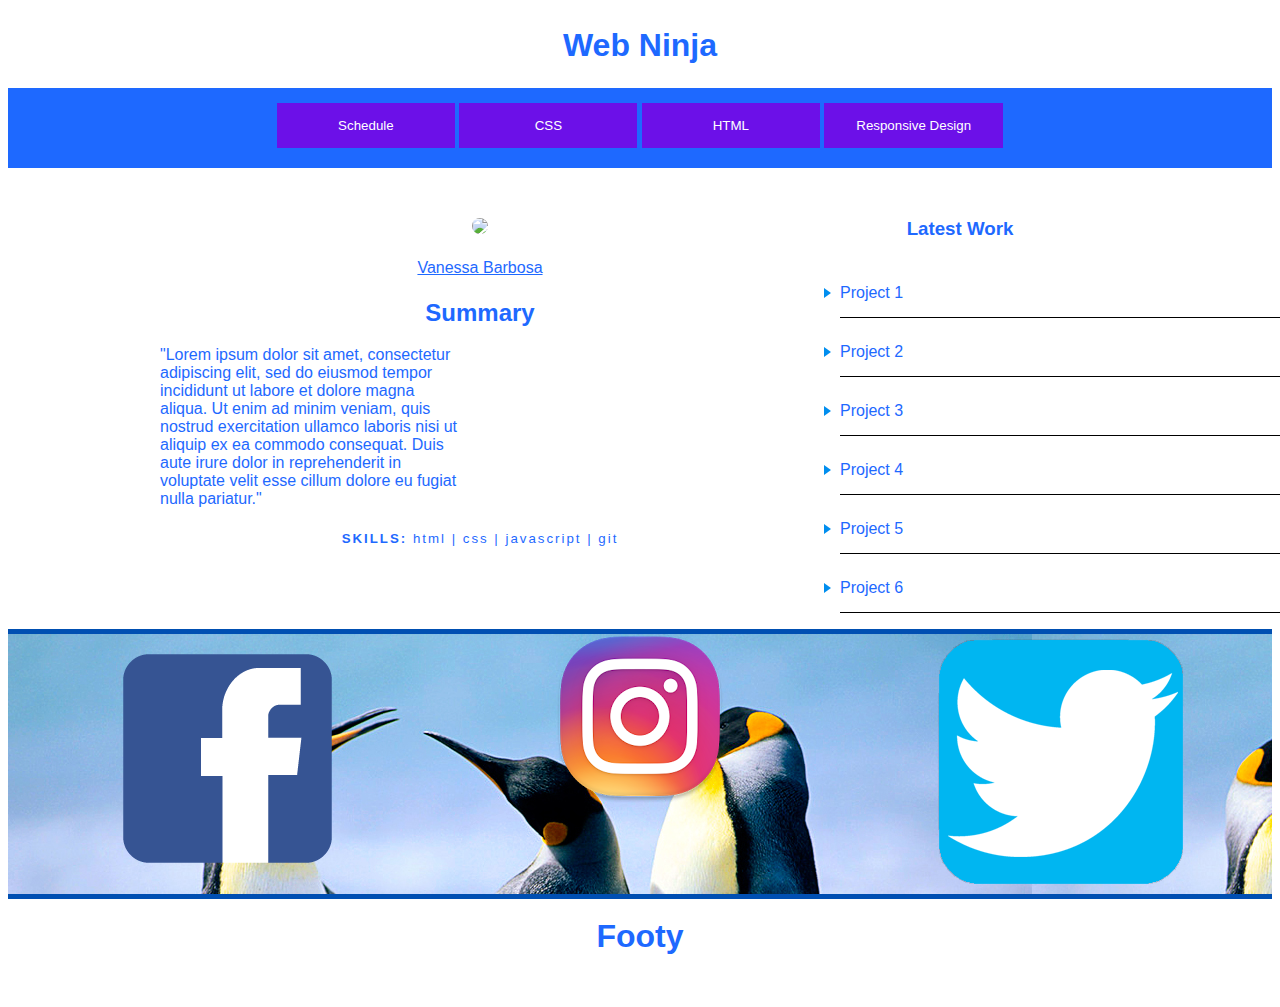
==== index.html @ 83661579 "initial commit" ====
<!DOCTYPE html>
<html>
<head>
   <meta http-equiv"Content-Type" content-"text/html"; charset-"utf-8"/> 
    <meta name="viewport" content="width=device-width", height=device-height, intial-scale=1, max-scale=1, user-acalable='no'>
    <meta http-equiv="X-UA-Compatible" content="IE-EDGE">
    
    <!--Links to css files or font files-->
    <link rel="stylesheet" type='text/css' href="css/framework.css"> 
    <link rel="stylesheet" type='text/css' href="css/style.css"> 
          <title>Boiler Plate</title>
        <script src="js/main.js"></script>
</head>
    <body>
        <div class='row'>
            <div class='col-12 border'>
                <header id="header">
        
                <h1>Web Ninja</h1>
        
        
                </header>
            
            </div>
        
        </div>
        <!--end header-->
                <div class='row'>
                    <div class='col-12 border'>
                        <nav id="nav">
                            <ul class='button wrap'>
                            <button>Schedule</button>
                            <button>CSS</button>
                            <button>HTML</button>
                            <button>Responsive Design</button>
                            </ul>

                        </nav>
            
                 </div>
        
            </div>
     <!--end menu-->       
           <div class='row max-width'>
               <div class='col-8 border'>
                    <div id="main-content-wrapper">
                        <div class="side-by-side">
                            <section class="image-content">
                            
                                <img src="http://shannoncallaghan.com/wp-content/uploads/2016/09/staff-placeholder-female.jpg">
                                <h4>
                                <a href='https://www.google.com/'>Vanessa Barbosa</a>
                                </h4>
                            </section>
                            <article>
                                <h2>Summary</h2>
                                <p>"Lorem ipsum dolor sit amet, consectetur adipiscing elit, sed do eiusmod tempor incididunt ut labore et dolore magna aliqua. Ut enim ad minim veniam, quis nostrud exercitation ullamco laboris nisi ut aliquip ex ea commodo consequat. Duis aute irure dolor in reprehenderit in voluptate velit esse cillum dolore eu fugiat nulla pariatur."</p>
                            
                            </article>
                        
                        </div>
                        <!--end side by side-->
                        <section id='skills'>
                            <h5>
                                SKILLS: <span>html | css | javascript | git</span>
                                   
                            </h5>
                            
                        </section>
                   </div>
                   </div>
               <!--end main-content-wrapper-->
                   <div class='col-4 border'>
                    <div id="aside-content-wrapper">
                        <aside id='aside-right'>
                            <h3>Latest Work</h3>
                            <ul id="latest-work">
                                <li>Project 1</li>
                                <li>Project 2</li>
                                <li>Project 3</li>
                                <li>Project 4</li>
                                <li>Project 5</li>
                                <li>Project 6</li>
                                
                            
                            </ul>
                        
                        </aside>
                   </div>
                   <!--end aside-content-wrapper-->
               </div>
                   <!--end middle-wrapper-->
        </div>


         <div id='favorite-sites' class="row">
                <div class='col-4 border'>
                        <img src='images/fbook.png'>
                    </div>
                <div class='col-4 border'>
                        <img src='images/insta.png'>
                    </div> 
                <div class='col-4 border'>
                        <img src='images/twitter2.png'> 
                    </div>
                </div>            
                     
         <div class="row">
             <div class='col-12 border'>
         <footer><h1>Footy</h1></footer>      
                        </div>
                </div>
             
        <!--end container-->
        <script src="js/main.js"></script>
               
               
       </body>        
               

</html>
---- css/framework.css ----
{
    -ms-box-sizing:border-box;
    -webkit-box-sizing:border-box;
    -moz-box-sizing:border-box;
    box-sizing:border-box;
}
/*
.border {
    border:1px solid blue !important;
}
*/
.image-content > img {
    max-width:200px;
}
.row {
    width:100%;
    display:flex;
}

.col-1 {
    width: 8.33%;
}
.col-2 {
    width: 16.667%;
}
.col-3 {
    width: 25%;
}
.col-4 {
    width: 33.333%;
}
.col-5 {
    width: 41.667%;
}
.col-6 {
    width: 50%;
}
.col-7 {
    width:58.333%;
}
.col-8 {
    width: 66.667%;
}
.col-9 {
    width: 75%;
}
.col-10 {
    width: 83.333%;
}
.col-11 {
    width: 91.667%;
}
.col-12 {
    width: 100%;
}

@media (max-width:767px) {
    .row {
        flex-wrap: wrap;
    }
    .col-1, .col-2, .col-3, .col-4, .col-5, .col-6, .col-7, .col-8, .col-9, .col-10, .col-11, .col-12 {
        flex:1;
    }
}
@media (max-width:480px) {
    .row {
        flex-wrap: nowrap;
        flex-direction: column;
    }
    .col-1, .col-2, .col-3, .col-4, .col-5, .col-6, .col-7, .col-8, .col-9, .col-10, .col-11, .col-12 {
        width:100%;
    }
}
---- css/style.css ----
/*
COLORS:
BLUE: #1E69FF
PURPLE: #6C10E8
LIGHT GREEN: #5AFF6E
HOT PINK: #FF12AA
TEAL: #10E8D7
*/


body {
   background-color: none;
    color:#1E69FF;
    font-family: 'Lato', sans-serif;
}

#header {
    background-color: none;
    min-height: 80px;
}

#header > h1 {
    margin:0;
    text-align: center;
    font-family:'Lato', sans-serif;
    position:relative;transform:translateY(50%);
}

#nav {
    background-color: #1E69FF;
    min-height: 80px;
    font-family: 'Lato', sans-serif;
    height: auto;
}
#nav > ul {
    text-align: center;
    padding: 15px 0 15px 0;
    margin: 0;
}

#nav > ul > button {
    min-width: 178px;
    color: #fff;
    background-color: #6C10E8;
    border: none;
    padding: 15px 32px;
    transition: background-color .25s;
    border-bottom: 2px solid #1E69FF;
}

#nav > ul > button:hover {
    background-color: #FF12AA
; 
}
/*
.menu {
    display:flex;
    background:aliceblue;
    justify-content: space-around;
    list-style-type: none;
    margin:0;
}
*/
/*
.menu > li {
margin: 0 15px 0 15px;
}

#middle-wrapper-width {
    display:flex;
    font-family: 'Lato', sans-serif; 
    max-width: 960px;
    margin: 0 auto;
}
#middle-wrapper {
        background-color:none;
    margin:0 auto;
}
*/
.side-by-side {
    
}

#main-content-wrapper {
    background-color:#fff;
}
#main-content-wrapper .image-content {
    text-align:center;
    margin:0 auto;
    margin-top:50px;
}

.image-content > img {
    max-width:200px;
    border-radius:50%;
}

.image-content > h4 {
    font-family: 'Lato', sans-serif;
    font-weight:300;
    color: #FF12AA;
}

.image-content > h4 > a {
    color: #1E69FF;
}

.image-content > h4 > a:hover {
    color:#FF12AA;
}

#main-content-wrapper article {
    
    
}

#main-content-wrapper article h2 {
    text-align:center;
}
#main-content-wrapper article p {
    max-width:300px;
    margin-top:0 auto;
}

#main-content-wrapper #skills {
    text-align:center;
    font-weight:300;
    letter-spacing:2px;
}
#main-content-wrapper #skills span {
    font-weight:400;
}

#aside-content-wrapper { 
    background-color:#fff;
    font-family: 'Lato', sans-serif;
    margin-top:50px;
}
#aside-right {
    margin:0 50 px 0 8px;
}
#aside-right h3 {
    text-align:center;
}
#latest-work {
    list-style-type: none;
}
#latest-work > li {
    padding-top: 15px;
    padding-bottom: 15px;
    width: 350%;
    border-bottom:1px black solid;
}
#latest-work >li:before {
    content:'';
    border-color:transparent #008eef;
    border-style: solid;
    border-width: .35em 0 .35em .45em;
    display: block;
    height:0;
    width:0;
    left: -1em;
    top:.9em;
    position:relative;
}
#favorite-sites {
    background-image: url(img/peng.jpg);
    border-top:5px #004fb2 solid;
    border-bottom:5px #004fb2 solid;
    text-align:center;
}

#favorite-sites ul {
    list-style-type: none;
    display: flex;
    justify-content: space-around;
    margin:0;
    padding: 40px;
}

footer {
    background-color: #fff;
    text-align:center;
    font-family: 'Lato', sans-serif;
    min-height:100px;
}

footer > h1 {
    margin:0;
    transform: translateY(50%);
}
.max-width {
    margin:0 auto;
    max-width: 960px;
}
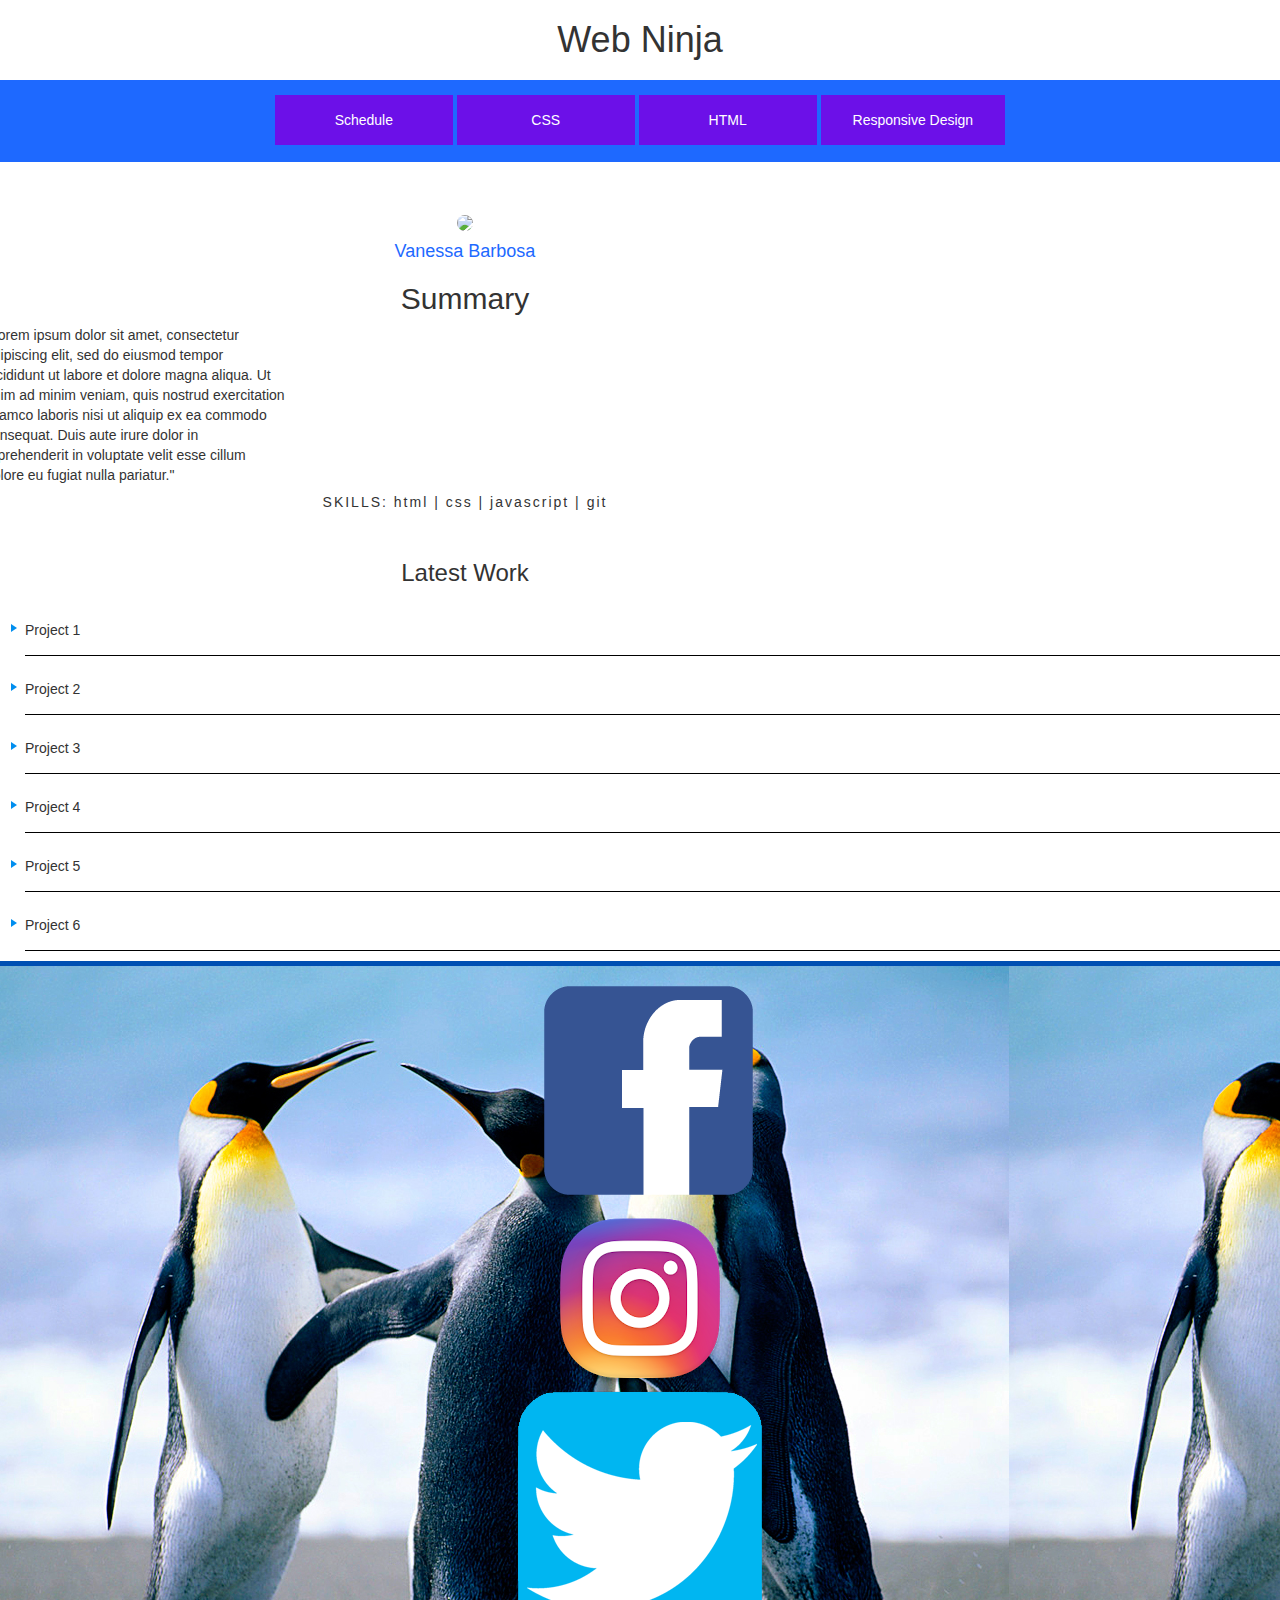
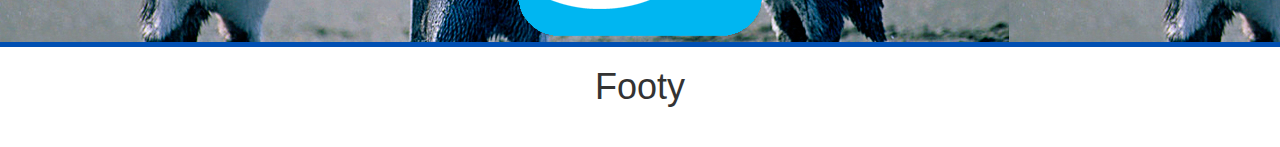
==== commit 0b2aac66: "hjhjhfd" ====
--- a/index.html
+++ b/index.html
@@ -5,9 +5,13 @@
     <meta name="viewport" content="width=device-width", height=device-height, intial-scale=1, max-scale=1, user-acalable='no'>
     <meta http-equiv="X-UA-Compatible" content="IE-EDGE">
     
-    <!--Links to css files or font files-->
-    <link rel="stylesheet" type='text/css' href="css/framework.css"> 
+    <!--Links to styles-->
+    <!--    <link rel="stylesheet" type='text/css' href="css/framework.css">    -->
+    
     <link rel="stylesheet" type='text/css' href="css/style.css"> 
+    
+    <link rel="stylesheet" type='text/css' href="css/bootstrap.min.css"> 
+    
           <title>Boiler Plate</title>
         <script src="js/main.js"></script>
 </head>
@@ -19,6 +23,12 @@
                 <h1>Web Ninja</h1>
         
         
+      <!-- 6:34 ON VIDEO 1 -->              
+                    
+                    
+                    
+                    
+                    
                 </header>
             
             </div>
--- a/css/style.css
+++ b/css/style.css
@@ -4,7 +4,7 @@
 PURPLE: #6C10E8
 LIGHT GREEN: #5AFF6E
 HOT PINK: #FF12AA
-TEAL: #10E8D7
+TEAL: #10E8D7 
 */
 
 
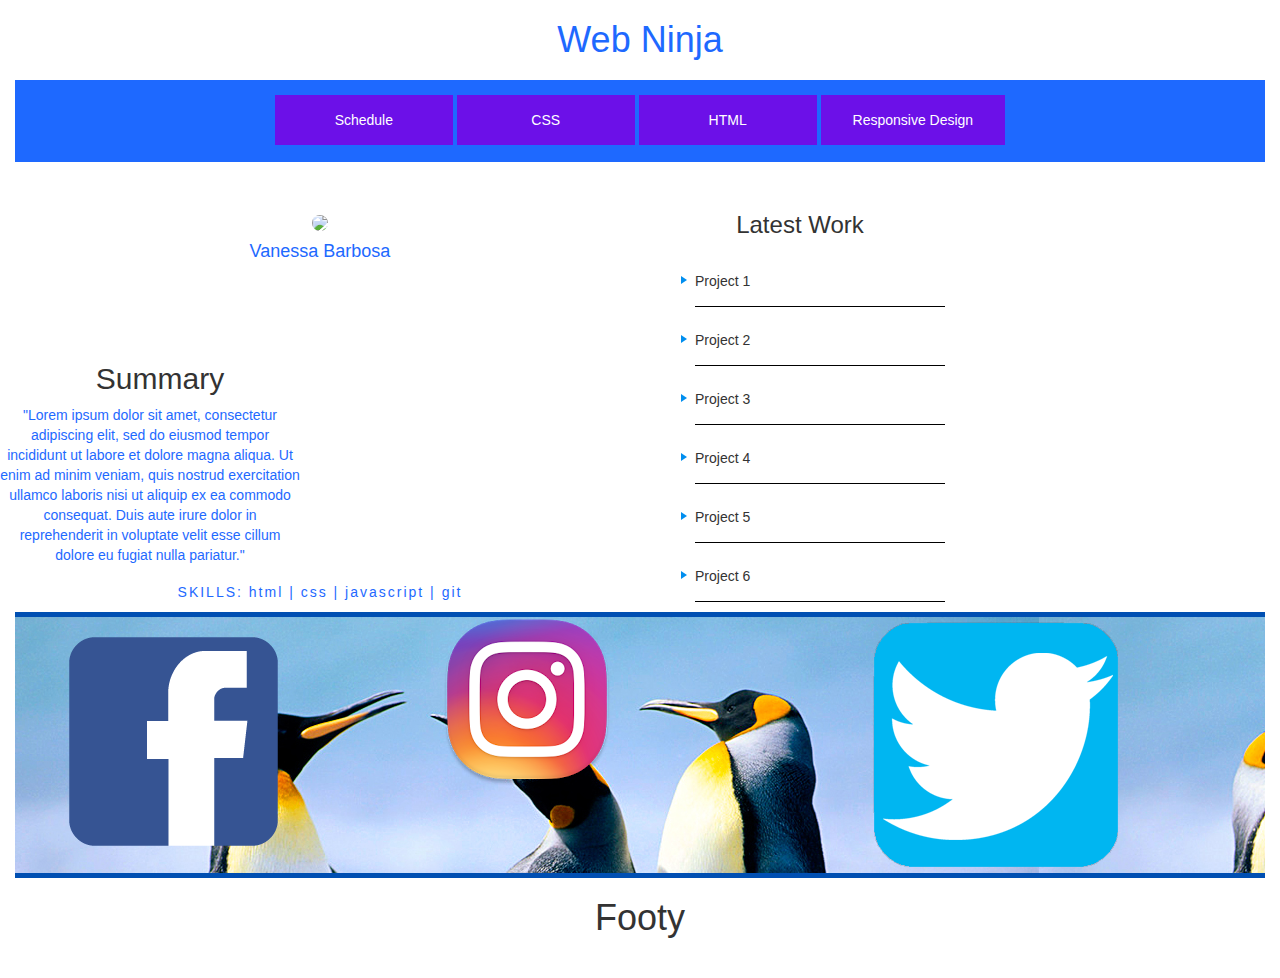
==== commit 139dc2fa: "ffggb" ====
--- a/index.html
+++ b/index.html
@@ -16,18 +16,13 @@
         <script src="js/main.js"></script>
 </head>
     <body>
+        <div class='container-fluid'>
         <div class='row'>
-            <div class='col-12 border'>
+            <div class='col-md-12 border'>
                 <header id="header">
         
                 <h1>Web Ninja</h1>
         
-        
-      <!-- 6:34 ON VIDEO 1 -->              
-                    
-                    
-                    
-                    
                     
                 </header>
             
@@ -36,7 +31,7 @@
         </div>
         <!--end header-->
                 <div class='row'>
-                    <div class='col-12 border'>
+                    <div class='col-md-12 border'>
                         <nav id="nav">
                             <ul class='button wrap'>
                             <button>Schedule</button>
@@ -49,38 +44,36 @@
             
                  </div>
         
-            </div>
-     <!--end menu-->       
+            </div>     
            <div class='row max-width'>
-               <div class='col-8 border'>
+               <div class='col-md-8 border'>
                     <div id="main-content-wrapper">
-                        <div class="side-by-side">
-                            <section class="image-content">
-                            
+                        <div class='row'>
+                       <!-- <div class="side-by-side"> -->
+                            <section class="image-content col-6">
                                 <img src="http://shannoncallaghan.com/wp-content/uploads/2016/09/staff-placeholder-female.jpg">
                                 <h4>
                                 <a href='https://www.google.com/'>Vanessa Barbosa</a>
                                 </h4>
-                            </section>
+                            
                             <article>
                                 <h2>Summary</h2>
                                 <p>"Lorem ipsum dolor sit amet, consectetur adipiscing elit, sed do eiusmod tempor incididunt ut labore et dolore magna aliqua. Ut enim ad minim veniam, quis nostrud exercitation ullamco laboris nisi ut aliquip ex ea commodo consequat. Duis aute irure dolor in reprehenderit in voluptate velit esse cillum dolore eu fugiat nulla pariatur."</p>
                             
-                            </article>
-                        
+                            <!--</article class='col-6>
+                                                
+                                </article>-->
+                                </section>
                         </div>
                         <!--end side by side-->
                         <section id='skills'>
                             <h5>
-                                SKILLS: <span>html | css | javascript | git</span>
-                                   
-                            </h5>
-                            
-                        </section>
-                   </div>
+                                SKILLS: <span>html | css | javascript | git</span></h5>
+                            </section>
+                        </div>
                    </div>
                <!--end main-content-wrapper-->
-                   <div class='col-4 border'>
+                   <div class='col-md-4 border'>
                     <div id="aside-content-wrapper">
                         <aside id='aside-right'>
                             <h3>Latest Work</h3>
@@ -103,28 +96,34 @@
         </div>
 
 
-         <div id='favorite-sites' class="row">
-                <div class='col-4 border'>
-                        <img src='images/fbook.png'>
+         <div id='favorite-sites'>
+             <div class= "row">
+                <div class='col-md-4 border'>
+                        <img class="img-responsive" src='images/fbook.png'>
                     </div>
-                <div class='col-4 border'>
-                        <img src='images/insta.png'>
+                <div class='col-md-4 border'>
+                        <img class="img-responsive" src='images/insta.png'>
                     </div> 
-                <div class='col-4 border'>
-                        <img src='images/twitter2.png'> 
+                <div class='col-md-4 border'>
+                        <img class="img-responsive" src='images/twitter2.png'> 
                     </div>
-                </div>            
+                 </div>
+            </div>            
                      
          <div class="row">
-             <div class='col-12 border'>
-         <footer><h1>Footy</h1></footer>      
-                        </div>
-                </div>
-             
+             <div class='col-md-12 border'>
+         <footer><h1>Footy</h1></footer> 
+                 
+                       
+            </div>
+       </div>
+  </div>         
         <!--end container-->
         <script src="js/main.js"></script>
-               
-               
+        <script src="js/bootstrap.min.js"></script>      
+         <script src="js/jquery.min.js"></script>      
+        
+        
        </body>        
                
 
--- a/css/style.css
+++ b/css/style.css
@@ -9,9 +9,11 @@
 
 
 body {
-   background-color: none;
+    background-color: none;
     color:#1E69FF;
-    font-family: 'Lato', sans-serif;
+}
+.set {
+/*    max-width:960px;*/
 }
 
 #header {
@@ -24,6 +26,8 @@
     text-align: center;
     font-family:'Lato', sans-serif;
     position:relative;transform:translateY(50%);
+    color: #1E69FF;
+
 }
 
 #nav {
@@ -52,16 +56,17 @@
     background-color: #FF12AA
 ; 
 }
-/*
 .menu {
     display:flex;
-    background:aliceblue;
-    justify-content: space-around;
+    background:#1E69FF;
+    justify-content: center;
     list-style-type: none;
     margin:0;
-}
-*/
-/*
+    position:relative;
+    transform: translateY(100%)
+    font-family: 'Lato', sans-serif;
+}
+
 .menu > li {
 margin: 0 15px 0 15px;
 }
@@ -73,12 +78,12 @@
     margin: 0 auto;
 }
 #middle-wrapper {
-        background-color:none;
+    background-color:none;
     margin:0 auto;
 }
-*/
+
 .side-by-side {
-    
+    display:flex;
 }
 
 #main-content-wrapper {
@@ -93,6 +98,7 @@
 .image-content > img {
     max-width:200px;
     border-radius:50%;
+    border: 4px #FFB52B;
 }
 
 .image-content > h4 {
@@ -110,8 +116,8 @@
 }
 
 #main-content-wrapper article {
-    
-    
+    width:50%;
+    margin-top:100px;
 }
 
 #main-content-wrapper article h2 {
@@ -119,13 +125,15 @@
 }
 #main-content-wrapper article p {
     max-width:300px;
-    margin-top:0 auto;
+    margin-top: 0 auto;
+    color: #1E69FF;
 }
 
 #main-content-wrapper #skills {
     text-align:center;
     font-weight:300;
     letter-spacing:2px;
+    color: #1E69FF;
 }
 #main-content-wrapper #skills span {
     font-weight:400;
@@ -146,13 +154,14 @@
     list-style-type: none;
 }
 #latest-work > li {
+    padding:15;
     padding-top: 15px;
     padding-bottom: 15px;
-    width: 350%;
+    width: 100%;
     border-bottom:1px black solid;
 }
 #latest-work >li:before {
-    content:'';
+    content:"";
     border-color:transparent #008eef;
     border-style: solid;
     border-width: .35em 0 .35em .45em;
@@ -160,7 +169,8 @@
     height:0;
     width:0;
     left: -1em;
-    top:.9em;
+    top:0.9em;
+    position:relative;
     position:relative;
 }
 #favorite-sites {
@@ -177,14 +187,12 @@
     margin:0;
     padding: 40px;
 }
-
 footer {
     background-color: #fff;
     text-align:center;
     font-family: 'Lato', sans-serif;
     min-height:100px;
 }
-
 footer > h1 {
     margin:0;
     transform: translateY(50%);
@@ -192,4 +200,9 @@
 .max-width {
     margin:0 auto;
     max-width: 960px;
+}
+
+/*Bootstrap Related*/
+.co ntainer-fluid {
+    padding:0;
 }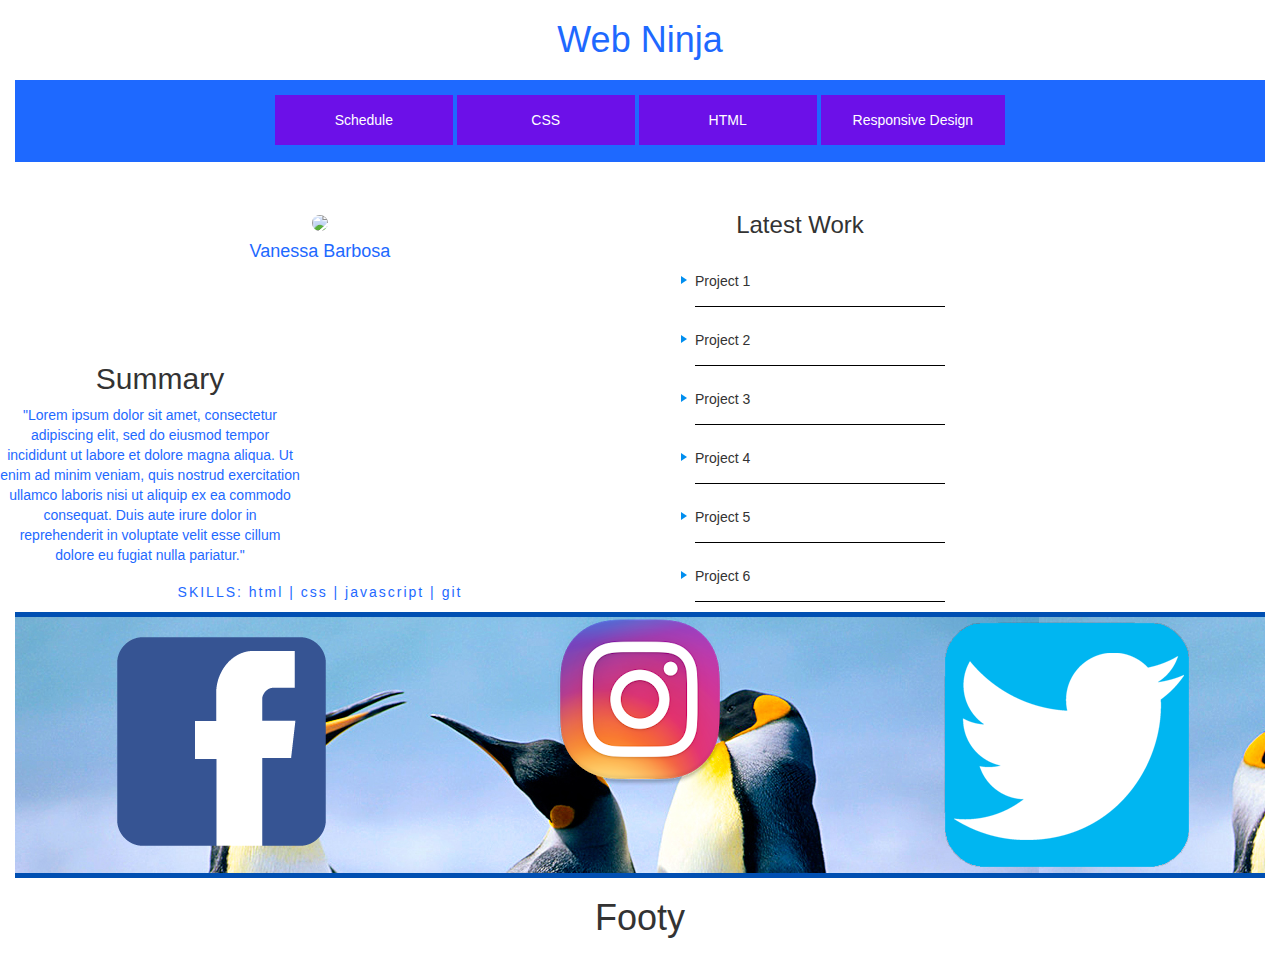
==== commit d796db1e: "hghjh" ====
--- a/index.html
+++ b/index.html
@@ -35,8 +35,8 @@
                         <nav id="nav">
                             <ul class='button wrap'>
                             <button>Schedule</button>
-                            <button>CSS</button>
-                            <button>HTML</button>
+                            <button data-toggle="modal" data-target="#css3_modal">CSS</button>
+                            <button data-toggle="modal" data-target="#html5_modal">HTML</button>
                             <button>Responsive Design</button>
                             </ul>
 
@@ -117,11 +117,54 @@
                        
             </div>
        </div>
-  </div>         
+  </div>
+<!--end container div-->
+<!-- Modal-html5 -->
+<div class="modal fade" id="html5_modal" tabindex="-1" role="dialog" aria-labelledby="myModalLabel">
+  <div class="modal-dialog" role="document">
+    <div class="modal-content">
+      <div class="modal-header">
+        <button type="button" class="close" data-dismiss="modal" aria-label="Close"><span aria-hidden="true">&times;</span></button>
+        <h4 class="modal-title" id="myModalLabel">Modal title</h4>
+      </div>
+      <div class="modal-body">
+        ...
+          <div class='image-modal'><img src="images/css3.png"</div>
+      </div>
+      <br>
+      <br>
+      <p><strong>CSS3</strong></p>
+      <div class="modal-footer">
+        <button type="button" class="btn btn-default" data-dismiss="modal">Close</button>
+        <button type="button" class="btn btn-primary">Save changes</button>
+      </div>
+    </div>
+  </div>
+</div>           
+<!-- Modal-css3 -->
+<div class="modal fade" id="css3_modal" tabindex="-1" role="dialog" aria-labelledby="myModalLabel">
+  <div class="modal-dialog" role="document">
+    <div class="modal-content">
+      <div class="modal-header">
+        <button type="button" class="close" data-dismiss="modal" aria-label="Close"><span aria-hidden="true">&times;</span></button>
+        <h4 class="modal-title" id="myModalLabel">Modal title</h4>
+      </div>
+      <div class="modal-body">
+        ...
+      </div>
+      <div class="modal-footer">
+        <button type="button" class="btn btn-default" data-dismiss="modal">Close</button>
+        <button type="button" class="btn btn-primary">Save changes</button>
+      </div>
+    </div>
+  </div>
+</div>            
         <!--end container-->
-        <script src="js/main.js"></script>
-        <script src="js/bootstrap.min.js"></script>      
-         <script src="js/jquery.min.js"></script>      
+        
+             <script src="js/jquery.min.js"></script>
+        <script src="js/bootstrap.min.js"></script> 
+            <script src="js/main.js"></script>
+              
         
         
        </body>        
--- a/css/style.css
+++ b/css/style.css
@@ -203,6 +203,9 @@
 }
 
 /*Bootstrap Related*/
-.co ntainer-fluid {
+.container-fluid {
     padding:0;
+}
+#favorite-sites > .row > .col-md-4 > img {
+    margin:0 auto;
 }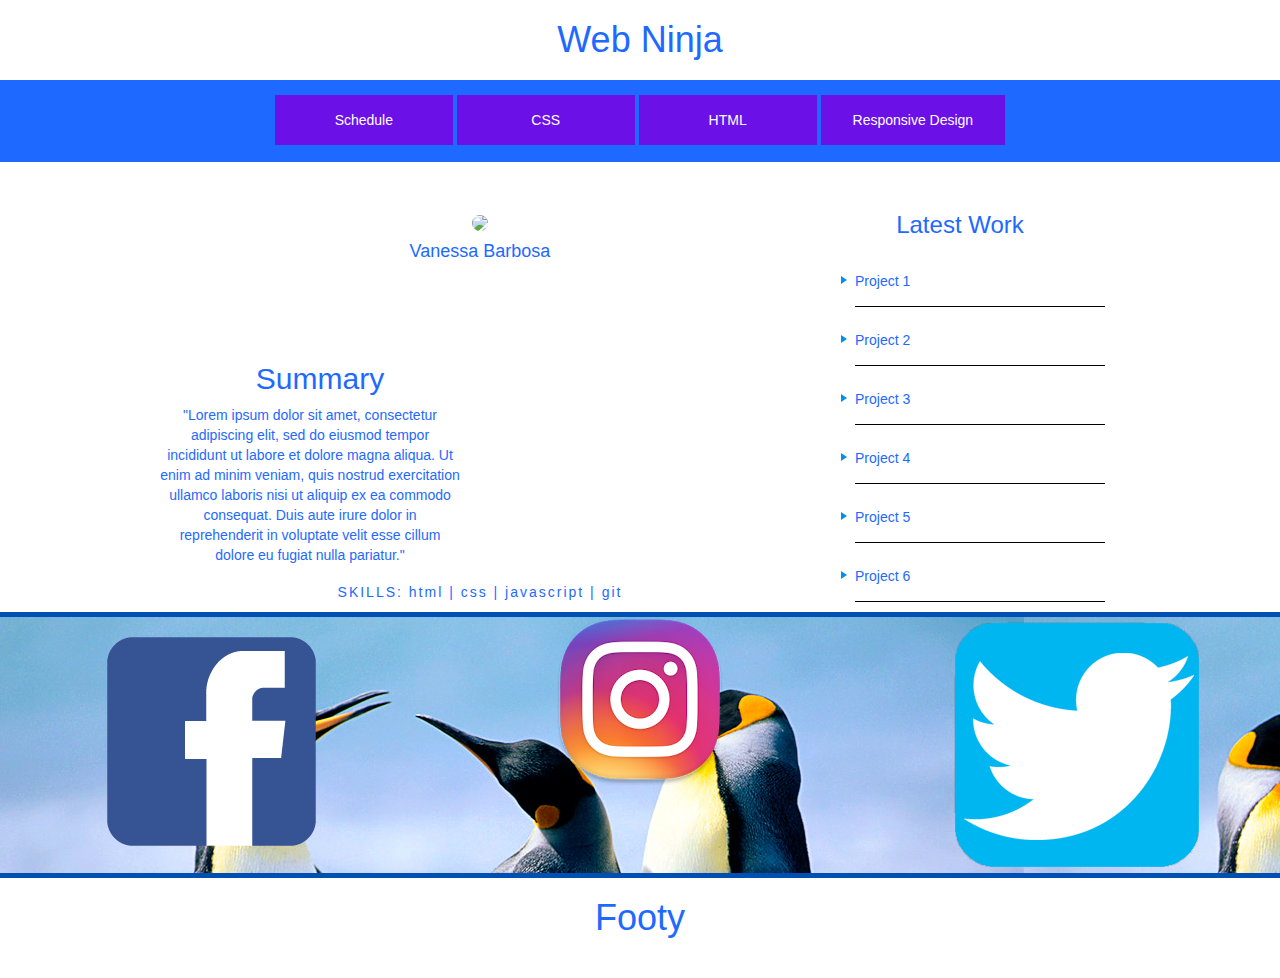
==== commit 551f7f38: "build attempt" ====
--- a/index.html
+++ b/index.html
@@ -8,9 +8,7 @@
     <!--Links to styles-->
     <!--    <link rel="stylesheet" type='text/css' href="css/framework.css">    -->
     
-    <link rel="stylesheet" type='text/css' href="css/style.css"> 
-    
-    <link rel="stylesheet" type='text/css' href="css/bootstrap.min.css"> 
+    <link rel="stylesheet" type='text/css' href="css/final.min.css"> 
     
           <title>Boiler Plate</title>
         <script src="js/main.js"></script>
@@ -128,19 +126,22 @@
         <h4 class="modal-title" id="myModalLabel">Modal title</h4>
       </div>
       <div class="modal-body">
-        ...
-          <div class='image-modal'><img src="images/css3.png"</div>
-      </div>
-      <br>
-      <br>
+        <div class='img-modal'><img src="images/html5.png"</div>
+            <br>
+            <p><strong>HTML5</strong> is the latest evolution of the standard that defines HTML. ... It is a new version of the language HTML, with new elements, attributes, and behaviors, and a larger set of technologies that allows the building of more diverse and powerful Web sites and applications.</p>
+            <br>
+            <p>Source:</p><span><a href='https://developer.mozilla.org/en-US/docs/Web/CSS/CSS3'>https://developer.mozilla.org/en-US/docs/Web/CSS/CSS3</a></span>
+                                   
       <p><strong>CSS3</strong></p>
       <div class="modal-footer">
         <button type="button" class="btn btn-default" data-dismiss="modal">Close</button>
         <button type="button" class="btn btn-primary">Save changes</button>
       </div>
-    </div>
   </div>
-</div>           
+</div> 
+</div>
+</div>
+ </div>
 <!-- Modal-css3 -->
 <div class="modal fade" id="css3_modal" tabindex="-1" role="dialog" aria-labelledby="myModalLabel">
   <div class="modal-dialog" role="document">
@@ -150,7 +151,13 @@
         <h4 class="modal-title" id="myModalLabel">Modal title</h4>
       </div>
       <div class="modal-body">
-        ...
+          <div class='img-modal'><img src="images/css3.png">
+          </div>
+          <br>
+          <br>
+          <p><strong>CSS3</strong> is the latest evelution of the Cascading Style Sheets language and aims at extending CSS2.1. It brings a lot of long-awaited novelties, like rounded corners, shadows, gradients, transitions or animations, as well as new layouts like multi-columns, flexible box or grid layouts.</p>
+          <br>
+          <p>Source:</p><span><a href='https://developer.mozilla.org/en-US/docs/Web/CSS/CSS3'>https://developer.mozilla.org/en-US/docs/Web/CSS/CSS3</a></span>
       </div>
       <div class="modal-footer">
         <button type="button" class="btn btn-default" data-dismiss="modal">Close</button>
@@ -161,11 +168,8 @@
 </div>            
         <!--end container-->
         
-             <script src="js/jquery.min.js"></script>
-        <script src="js/bootstrap.min.js"></script> 
-            <script src="js/main.js"></script>
+             <script src="js/final.min.js"></script>
               
-        
         
        </body>        
                
--- a/css/final.min.css
+++ b/css/final.min.css
@@ -0,0 +1,7 @@
+/*!
+ * Bootstrap v3.3.7 (http://getbootstrap.com)
+ * Copyright 2011-2016 Twitter, Inc.
+ * Licensed under MIT (https://github.com/twbs/bootstrap/blob/master/LICENSE)
+ *//*! normalize.css v3.0.3 | MIT License | github.com/necolas/normalize.css */html{font-family:sans-serif;-webkit-text-size-adjust:100%;-ms-text-size-adjust:100%}body{margin:0}article,aside,details,figcaption,figure,footer,header,hgroup,main,menu,nav,section,summary{display:block}audio,canvas,progress,video{display:inline-block;vertical-align:baseline}audio:not([controls]){display:none;height:0}[hidden],template{display:none}a{background-color:transparent}a:active,a:hover{outline:0}abbr[title]{border-bottom:1px dotted}b,strong{font-weight:700}dfn{font-style:italic}h1{margin:.67em 0;font-size:2em}mark{color:#000;background:#ff0}small{font-size:80%}sub,sup{position:relative;font-size:75%;line-height:0;vertical-align:baseline}sup{top:-.5em}sub{bottom:-.25em}img{border:0}svg:not(:root){overflow:hidden}figure{margin:1em 40px}hr{height:0;-webkit-box-sizing:content-box;-moz-box-sizing:content-box;box-sizing:content-box}pre{overflow:auto}code,kbd,pre,samp{font-family:monospace,monospace;font-size:1em}button,input,optgroup,select,textarea{margin:0;font:inherit;color:inherit}button{overflow:visible}button,select{text-transform:none}button,html input[type=button],input[type=reset],input[type=submit]{-webkit-appearance:button;cursor:pointer}button[disabled],html input[disabled]{cursor:default}button::-moz-focus-inner,input::-moz-focus-inner{padding:0;border:0}input{line-height:normal}input[type=checkbox],input[type=radio]{-webkit-box-sizing:border-box;-moz-box-sizing:border-box;box-sizing:border-box;padding:0}input[type=number]::-webkit-inner-spin-button,input[type=number]::-webkit-outer-spin-button{height:auto}input[type=search]{-webkit-box-sizing:content-box;-moz-box-sizing:content-box;box-sizing:content-box;-webkit-appearance:textfield}input[type=search]::-webkit-search-cancel-button,input[type=search]::-webkit-search-decoration{-webkit-appearance:none}fieldset{padding:.35em .625em .75em;margin:0 2px;border:1px solid silver}legend{padding:0;border:0}textarea{overflow:auto}optgroup{font-weight:700}table{border-spacing:0;border-collapse:collapse}td,th{padding:0}/*! Source: https://github.com/h5bp/html5-boilerplate/blob/master/src/css/main.css */@media print{*,:after,:before{color:#000!important;text-shadow:none!important;background:0 0!important;-webkit-box-shadow:none!important;box-shadow:none!important}a,a:visited{text-decoration:underline}a[href]:after{content:" (" attr(href) ")"}abbr[title]:after{content:" (" attr(title) ")"}a[href^="javascript:"]:after,a[href^="#"]:after{content:""}blockquote,pre{border:1px solid #999;page-break-inside:avoid}thead{display:table-header-group}img,tr{page-break-inside:avoid}img{max-width:100%!important}h2,h3,p{orphans:3;widows:3}h2,h3{page-break-after:avoid}.navbar{display:none}.btn>.caret,.dropup>.btn>.caret{border-top-color:#000!important}.label{border:1px solid #000}.table{border-collapse:collapse!important}.table td,.table th{background-color:#fff!important}.table-bordered td,.table-bordered th{border:1px solid #ddd!important}}@font-face{font-family:'Glyphicons Halflings';src:url(../fonts/glyphicons-halflings-regular.eot);src:url(../fonts/glyphicons-halflings-regular.eot?#iefix) format('embedded-opentype'),url(../fonts/glyphicons-halflings-regular.woff2) format('woff2'),url(../fonts/glyphicons-halflings-regular.woff) format('woff'),url(../fonts/glyphicons-halflings-regular.ttf) format('truetype'),url(../fonts/glyphicons-halflings-regular.svg#glyphicons_halflingsregular) format('svg')}.glyphicon{position:relative;top:1px;display:inline-block;font-family:'Glyphicons Halflings';font-style:normal;font-weight:400;line-height:1;-webkit-font-smoothing:antialiased;-moz-osx-font-smoothing:grayscale}.glyphicon-asterisk:before{content:"\002a"}.glyphicon-plus:before{content:"\002b"}.glyphicon-eur:before,.glyphicon-euro:before{content:"\20ac"}.glyphicon-minus:before{content:"\2212"}.glyphicon-cloud:before{content:"\2601"}.glyphicon-envelope:before{content:"\2709"}.glyphicon-pencil:before{content:"\270f"}.glyphicon-glass:before{content:"\e001"}.glyphicon-music:before{content:"\e002"}.glyphicon-search:before{content:"\e003"}.glyphicon-heart:before{content:"\e005"}.glyphicon-star:before{content:"\e006"}.glyphicon-star-empty:before{content:"\e007"}.glyphicon-user:before{content:"\e008"}.glyphicon-film:before{content:"\e009"}.glyphicon-th-large:before{content:"\e010"}.glyphicon-th:before{content:"\e011"}.glyphicon-th-list:before{content:"\e012"}.glyphicon-ok:before{content:"\e013"}.glyphicon-remove:before{content:"\e014"}.glyphicon-zoom-in:before{content:"\e015"}.glyphicon-zoom-out:before{content:"\e016"}.glyphicon-off:before{content:"\e017"}.glyphicon-signal:before{content:"\e018"}.glyphicon-cog:before{content:"\e019"}.glyphicon-trash:before{content:"\e020"}.glyphicon-home:before{content:"\e021"}.glyphicon-file:before{content:"\e022"}.glyphicon-time:before{content:"\e023"}.glyphicon-road:before{content:"\e024"}.glyphicon-download-alt:before{content:"\e025"}.glyphicon-download:before{content:"\e026"}.glyphicon-upload:before{content:"\e027"}.glyphicon-inbox:before{content:"\e028"}.glyphicon-play-circle:before{content:"\e029"}.glyphicon-repeat:before{content:"\e030"}.glyphicon-refresh:before{content:"\e031"}.glyphicon-list-alt:before{content:"\e032"}.glyphicon-lock:before{content:"\e033"}.glyphicon-flag:before{content:"\e034"}.glyphicon-headphones:before{content:"\e035"}.glyphicon-volume-off:before{content:"\e036"}.glyphicon-volume-down:before{content:"\e037"}.glyphicon-volume-up:before{content:"\e038"}.glyphicon-qrcode:before{content:"\e039"}.glyphicon-barcode:before{content:"\e040"}.glyphicon-tag:before{content:"\e041"}.glyphicon-tags:before{content:"\e042"}.glyphicon-book:before{content:"\e043"}.glyphicon-bookmark:before{content:"\e044"}.glyphicon-print:before{content:"\e045"}.glyphicon-camera:before{content:"\e046"}.glyphicon-font:before{content:"\e047"}.glyphicon-bold:before{content:"\e048"}.glyphicon-italic:before{content:"\e049"}.glyphicon-text-height:before{content:"\e050"}.glyphicon-text-width:before{content:"\e051"}.glyphicon-align-left:before{content:"\e052"}.glyphicon-align-center:before{content:"\e053"}.glyphicon-align-right:before{content:"\e054"}.glyphicon-align-justify:before{content:"\e055"}.glyphicon-list:before{content:"\e056"}.glyphicon-indent-left:before{content:"\e057"}.glyphicon-indent-right:before{content:"\e058"}.glyphicon-facetime-video:before{content:"\e059"}.glyphicon-picture:before{content:"\e060"}.glyphicon-map-marker:before{content:"\e062"}.glyphicon-adjust:before{content:"\e063"}.glyphicon-tint:before{content:"\e064"}.glyphicon-edit:before{content:"\e065"}.glyphicon-share:before{content:"\e066"}.glyphicon-check:before{content:"\e067"}.glyphicon-move:before{content:"\e068"}.glyphicon-step-backward:before{content:"\e069"}.glyphicon-fast-backward:before{content:"\e070"}.glyphicon-backward:before{content:"\e071"}.glyphicon-play:before{content:"\e072"}.glyphicon-pause:before{content:"\e073"}.glyphicon-stop:before{content:"\e074"}.glyphicon-forward:before{content:"\e075"}.glyphicon-fast-forward:before{content:"\e076"}.glyphicon-step-forward:before{content:"\e077"}.glyphicon-eject:before{content:"\e078"}.glyphicon-chevron-left:before{content:"\e079"}.glyphicon-chevron-right:before{content:"\e080"}.glyphicon-plus-sign:before{content:"\e081"}.glyphicon-minus-sign:before{content:"\e082"}.glyphicon-remove-sign:before{content:"\e083"}.glyphicon-ok-sign:before{content:"\e084"}.glyphicon-question-sign:before{content:"\e085"}.glyphicon-info-sign:before{content:"\e086"}.glyphicon-screenshot:before{content:"\e087"}.glyphicon-remove-circle:before{content:"\e088"}.glyphicon-ok-circle:before{content:"\e089"}.glyphicon-ban-circle:before{content:"\e090"}.glyphicon-arrow-left:before{content:"\e091"}.glyphicon-arrow-right:before{content:"\e092"}.glyphicon-arrow-up:before{content:"\e093"}.glyphicon-arrow-down:before{content:"\e094"}.glyphicon-share-alt:before{content:"\e095"}.glyphicon-resize-full:before{content:"\e096"}.glyphicon-resize-small:before{content:"\e097"}.glyphicon-exclamation-sign:before{content:"\e101"}.glyphicon-gift:before{content:"\e102"}.glyphicon-leaf:before{content:"\e103"}.glyphicon-fire:before{content:"\e104"}.glyphicon-eye-open:before{content:"\e105"}.glyphicon-eye-close:before{content:"\e106"}.glyphicon-warning-sign:before{content:"\e107"}.glyphicon-plane:before{content:"\e108"}.glyphicon-calendar:before{content:"\e109"}.glyphicon-random:before{content:"\e110"}.glyphicon-comment:before{content:"\e111"}.glyphicon-magnet:before{content:"\e112"}.glyphicon-chevron-up:before{content:"\e113"}.glyphicon-chevron-down:before{content:"\e114"}.glyphicon-retweet:before{content:"\e115"}.glyphicon-shopping-cart:before{content:"\e116"}.glyphicon-folder-close:before{content:"\e117"}.glyphicon-folder-open:before{content:"\e118"}.glyphicon-resize-vertical:before{content:"\e119"}.glyphicon-resize-horizontal:before{content:"\e120"}.glyphicon-hdd:before{content:"\e121"}.glyphicon-bullhorn:before{content:"\e122"}.glyphicon-bell:before{content:"\e123"}.glyphicon-certificate:before{content:"\e124"}.glyphicon-thumbs-up:before{content:"\e125"}.glyphicon-thumbs-down:before{content:"\e126"}.glyphicon-hand-right:before{content:"\e127"}.glyphicon-hand-left:before{content:"\e128"}.glyphicon-hand-up:before{content:"\e129"}.glyphicon-hand-down:before{content:"\e130"}.glyphicon-circle-arrow-right:before{content:"\e131"}.glyphicon-circle-arrow-left:before{content:"\e132"}.glyphicon-circle-arrow-up:before{content:"\e133"}.glyphicon-circle-arrow-down:before{content:"\e134"}.glyphicon-globe:before{content:"\e135"}.glyphicon-wrench:before{content:"\e136"}.glyphicon-tasks:before{content:"\e137"}.glyphicon-filter:before{content:"\e138"}.glyphicon-briefcase:before{content:"\e139"}.glyphicon-fullscreen:before{content:"\e140"}.glyphicon-dashboard:before{content:"\e141"}.glyphicon-paperclip:before{content:"\e142"}.glyphicon-heart-empty:before{content:"\e143"}.glyphicon-link:before{content:"\e144"}.glyphicon-phone:before{content:"\e145"}.glyphicon-pushpin:before{content:"\e146"}.glyphicon-usd:before{content:"\e148"}.glyphicon-gbp:before{content:"\e149"}.glyphicon-sort:before{content:"\e150"}.glyphicon-sort-by-alphabet:before{content:"\e151"}.glyphicon-sort-by-alphabet-alt:before{content:"\e152"}.glyphicon-sort-by-order:before{content:"\e153"}.glyphicon-sort-by-order-alt:before{content:"\e154"}.glyphicon-sort-by-attributes:before{content:"\e155"}.glyphicon-sort-by-attributes-alt:before{content:"\e156"}.glyphicon-unchecked:before{content:"\e157"}.glyphicon-expand:before{content:"\e158"}.glyphicon-collapse-down:before{content:"\e159"}.glyphicon-collapse-up:before{content:"\e160"}.glyphicon-log-in:before{content:"\e161"}.glyphicon-flash:before{content:"\e162"}.glyphicon-log-out:before{content:"\e163"}.glyphicon-new-window:before{content:"\e164"}.glyphicon-record:before{content:"\e165"}.glyphicon-save:before{content:"\e166"}.glyphicon-open:before{content:"\e167"}.glyphicon-saved:before{content:"\e168"}.glyphicon-import:before{content:"\e169"}.glyphicon-export:before{content:"\e170"}.glyphicon-send:before{content:"\e171"}.glyphicon-floppy-disk:before{content:"\e172"}.glyphicon-floppy-saved:before{content:"\e173"}.glyphicon-floppy-remove:before{content:"\e174"}.glyphicon-floppy-save:before{content:"\e175"}.glyphicon-floppy-open:before{content:"\e176"}.glyphicon-credit-card:before{content:"\e177"}.glyphicon-transfer:before{content:"\e178"}.glyphicon-cutlery:before{content:"\e179"}.glyphicon-header:before{content:"\e180"}.glyphicon-compressed:before{content:"\e181"}.glyphicon-earphone:before{content:"\e182"}.glyphicon-phone-alt:before{content:"\e183"}.glyphicon-tower:before{content:"\e184"}.glyphicon-stats:before{content:"\e185"}.glyphicon-sd-video:before{content:"\e186"}.glyphicon-hd-video:before{content:"\e187"}.glyphicon-subtitles:before{content:"\e188"}.glyphicon-sound-stereo:before{content:"\e189"}.glyphicon-sound-dolby:before{content:"\e190"}.glyphicon-sound-5-1:before{content:"\e191"}.glyphicon-sound-6-1:before{content:"\e192"}.glyphicon-sound-7-1:before{content:"\e193"}.glyphicon-copyright-mark:before{content:"\e194"}.glyphicon-registration-mark:before{content:"\e195"}.glyphicon-cloud-download:before{content:"\e197"}.glyphicon-cloud-upload:before{content:"\e198"}.glyphicon-tree-conifer:before{content:"\e199"}.glyphicon-tree-deciduous:before{content:"\e200"}.glyphicon-cd:before{content:"\e201"}.glyphicon-save-file:before{content:"\e202"}.glyphicon-open-file:before{content:"\e203"}.glyphicon-level-up:before{content:"\e204"}.glyphicon-copy:before{content:"\e205"}.glyphicon-paste:before{content:"\e206"}.glyphicon-alert:before{content:"\e209"}.glyphicon-equalizer:before{content:"\e210"}.glyphicon-king:before{content:"\e211"}.glyphicon-queen:before{content:"\e212"}.glyphicon-pawn:before{content:"\e213"}.glyphicon-bishop:before{content:"\e214"}.glyphicon-knight:before{content:"\e215"}.glyphicon-baby-formula:before{content:"\e216"}.glyphicon-tent:before{content:"\26fa"}.glyphicon-blackboard:before{content:"\e218"}.glyphicon-bed:before{content:"\e219"}.glyphicon-apple:before{content:"\f8ff"}.glyphicon-erase:before{content:"\e221"}.glyphicon-hourglass:before{content:"\231b"}.glyphicon-lamp:before{content:"\e223"}.glyphicon-duplicate:before{content:"\e224"}.glyphicon-piggy-bank:before{content:"\e225"}.glyphicon-scissors:before{content:"\e226"}.glyphicon-bitcoin:before{content:"\e227"}.glyphicon-btc:before{content:"\e227"}.glyphicon-xbt:before{content:"\e227"}.glyphicon-yen:before{content:"\00a5"}.glyphicon-jpy:before{content:"\00a5"}.glyphicon-ruble:before{content:"\20bd"}.glyphicon-rub:before{content:"\20bd"}.glyphicon-scale:before{content:"\e230"}.glyphicon-ice-lolly:before{content:"\e231"}.glyphicon-ice-lolly-tasted:before{content:"\e232"}.glyphicon-education:before{content:"\e233"}.glyphicon-option-horizontal:before{content:"\e234"}.glyphicon-option-vertical:before{content:"\e235"}.glyphicon-menu-hamburger:before{content:"\e236"}.glyphicon-modal-window:before{content:"\e237"}.glyphicon-oil:before{content:"\e238"}.glyphicon-grain:before{content:"\e239"}.glyphicon-sunglasses:before{content:"\e240"}.glyphicon-text-size:before{content:"\e241"}.glyphicon-text-color:before{content:"\e242"}.glyphicon-text-background:before{content:"\e243"}.glyphicon-object-align-top:before{content:"\e244"}.glyphicon-object-align-bottom:before{content:"\e245"}.glyphicon-object-align-horizontal:before{content:"\e246"}.glyphicon-object-align-left:before{content:"\e247"}.glyphicon-object-align-vertical:before{content:"\e248"}.glyphicon-object-align-right:before{content:"\e249"}.glyphicon-triangle-right:before{content:"\e250"}.glyphicon-triangle-left:before{content:"\e251"}.glyphicon-triangle-bottom:before{content:"\e252"}.glyphicon-triangle-top:before{content:"\e253"}.glyphicon-console:before{content:"\e254"}.glyphicon-superscript:before{content:"\e255"}.glyphicon-subscript:before{content:"\e256"}.glyphicon-menu-left:before{content:"\e257"}.glyphicon-menu-right:before{content:"\e258"}.glyphicon-menu-down:before{content:"\e259"}.glyphicon-menu-up:before{content:"\e260"}*{-webkit-box-sizing:border-box;-moz-box-sizing:border-box;box-sizing:border-box}:after,:before{-webkit-box-sizing:border-box;-moz-box-sizing:border-box;box-sizing:border-box}html{font-size:10px;-webkit-tap-highlight-color:rgba(0,0,0,0)}body{font-family:"Helvetica Neue",Helvetica,Arial,sans-serif;font-size:14px;line-height:1.42857143;color:#333;background-color:#fff}button,input,select,textarea{font-family:inherit;font-size:inherit;line-height:inherit}a{color:#337ab7;text-decoration:none}a:focus,a:hover{color:#23527c;text-decoration:underline}a:focus{outline:5px auto -webkit-focus-ring-color;outline-offset:-2px}figure{margin:0}img{vertical-align:middle}.carousel-inner>.item>a>img,.carousel-inner>.item>img,.img-responsive,.thumbnail a>img,.thumbnail>img{display:block;max-width:100%;height:auto}.img-rounded{border-radius:6px}.img-thumbnail{display:inline-block;max-width:100%;height:auto;padding:4px;line-height:1.42857143;background-color:#fff;border:1px solid #ddd;border-radius:4px;-webkit-transition:all .2s ease-in-out;-o-transition:all .2s ease-in-out;transition:all .2s ease-in-out}.img-circle{border-radius:50%}hr{margin-top:20px;margin-bottom:20px;border:0;border-top:1px solid #eee}.sr-only{position:absolute;width:1px;height:1px;padding:0;margin:-1px;overflow:hidden;clip:rect(0,0,0,0);border:0}.sr-only-focusable:active,.sr-only-focusable:focus{position:static;width:auto;height:auto;margin:0;overflow:visible;clip:auto}[role=button]{cursor:pointer}.h1,.h2,.h3,.h4,.h5,.h6,h1,h2,h3,h4,h5,h6{font-family:inherit;font-weight:500;line-height:1.1;color:inherit}.h1 .small,.h1 small,.h2 .small,.h2 small,.h3 .small,.h3 small,.h4 .small,.h4 small,.h5 .small,.h5 small,.h6 .small,.h6 small,h1 .small,h1 small,h2 .small,h2 small,h3 .small,h3 small,h4 .small,h4 small,h5 .small,h5 small,h6 .small,h6 small{font-weight:400;line-height:1;color:#777}.h1,.h2,.h3,h1,h2,h3{margin-top:20px;margin-bottom:10px}.h1 .small,.h1 small,.h2 .small,.h2 small,.h3 .small,.h3 small,h1 .small,h1 small,h2 .small,h2 small,h3 .small,h3 small{font-size:65%}.h4,.h5,.h6,h4,h5,h6{margin-top:10px;margin-bottom:10px}.h4 .small,.h4 small,.h5 .small,.h5 small,.h6 .small,.h6 small,h4 .small,h4 small,h5 .small,h5 small,h6 .small,h6 small{font-size:75%}.h1,h1{font-size:36px}.h2,h2{font-size:30px}.h3,h3{font-size:24px}.h4,h4{font-size:18px}.h5,h5{font-size:14px}.h6,h6{font-size:12px}p{margin:0 0 10px}.lead{margin-bottom:20px;font-size:16px;font-weight:300;line-height:1.4}@media (min-width:768px){.lead{font-size:21px}}.small,small{font-size:85%}.mark,mark{padding:.2em;background-color:#fcf8e3}.text-left{text-align:left}.text-right{text-align:right}.text-center{text-align:center}.text-justify{text-align:justify}.text-nowrap{white-space:nowrap}.text-lowercase{text-transform:lowercase}.text-uppercase{text-transform:uppercase}.text-capitalize{text-transform:capitalize}.text-muted{color:#777}.text-primary{color:#337ab7}a.text-primary:focus,a.text-primary:hover{color:#286090}.text-success{color:#3c763d}a.text-success:focus,a.text-success:hover{color:#2b542c}.text-info{color:#31708f}a.text-info:focus,a.text-info:hover{color:#245269}.text-warning{color:#8a6d3b}a.text-warning:focus,a.text-warning:hover{color:#66512c}.text-danger{color:#a94442}a.text-danger:focus,a.text-danger:hover{color:#843534}.bg-primary{color:#fff;background-color:#337ab7}a.bg-primary:focus,a.bg-primary:hover{background-color:#286090}.bg-success{background-color:#dff0d8}a.bg-success:focus,a.bg-success:hover{background-color:#c1e2b3}.bg-info{background-color:#d9edf7}a.bg-info:focus,a.bg-info:hover{background-color:#afd9ee}.bg-warning{background-color:#fcf8e3}a.bg-warning:focus,a.bg-warning:hover{background-color:#f7ecb5}.bg-danger{background-color:#f2dede}a.bg-danger:focus,a.bg-danger:hover{background-color:#e4b9b9}.page-header{padding-bottom:9px;margin:40px 0 20px;border-bottom:1px solid #eee}ol,ul{margin-top:0;margin-bottom:10px}ol ol,ol ul,ul ol,ul ul{margin-bottom:0}.list-unstyled{padding-left:0;list-style:none}.list-inline{padding-left:0;margin-left:-5px;list-style:none}.list-inline>li{display:inline-block;padding-right:5px;padding-left:5px}dl{margin-top:0;margin-bottom:20px}dd,dt{line-height:1.42857143}dt{font-weight:700}dd{margin-left:0}@media (min-width:768px){.dl-horizontal dt{float:left;width:160px;overflow:hidden;clear:left;text-align:right;text-overflow:ellipsis;white-space:nowrap}.dl-horizontal dd{margin-left:180px}}abbr[data-original-title],abbr[title]{cursor:help;border-bottom:1px dotted #777}.initialism{font-size:90%;text-transform:uppercase}blockquote{padding:10px 20px;margin:0 0 20px;font-size:17.5px;border-left:5px solid #eee}blockquote ol:last-child,blockquote p:last-child,blockquote ul:last-child{margin-bottom:0}blockquote .small,blockquote footer,blockquote small{display:block;font-size:80%;line-height:1.42857143;color:#777}blockquote .small:before,blockquote footer:before,blockquote small:before{content:'\2014 \00A0'}.blockquote-reverse,blockquote.pull-right{padding-right:15px;padding-left:0;text-align:right;border-right:5px solid #eee;border-left:0}.blockquote-reverse .small:before,.blockquote-reverse footer:before,.blockquote-reverse small:before,blockquote.pull-right .small:before,blockquote.pull-right footer:before,blockquote.pull-right small:before{content:''}.blockquote-reverse .small:after,.blockquote-reverse footer:after,.blockquote-reverse small:after,blockquote.pull-right .small:after,blockquote.pull-right footer:after,blockquote.pull-right small:after{content:'\00A0 \2014'}address{margin-bottom:20px;font-style:normal;line-height:1.42857143}code,kbd,pre,samp{font-family:Menlo,Monaco,Consolas,"Courier New",monospace}code{padding:2px 4px;font-size:90%;color:#c7254e;background-color:#f9f2f4;border-radius:4px}kbd{padding:2px 4px;font-size:90%;color:#fff;background-color:#333;border-radius:3px;-webkit-box-shadow:inset 0 -1px 0 rgba(0,0,0,.25);box-shadow:inset 0 -1px 0 rgba(0,0,0,.25)}kbd kbd{padding:0;font-size:100%;font-weight:700;-webkit-box-shadow:none;box-shadow:none}pre{display:block;padding:9.5px;margin:0 0 10px;font-size:13px;line-height:1.42857143;color:#333;word-break:break-all;word-wrap:break-word;background-color:#f5f5f5;border:1px solid #ccc;border-radius:4px}pre code{padding:0;font-size:inherit;color:inherit;white-space:pre-wrap;background-color:transparent;border-radius:0}.pre-scrollable{max-height:340px;overflow-y:scroll}.container{padding-right:15px;padding-left:15px;margin-right:auto;margin-left:auto}@media (min-width:768px){.container{width:750px}}@media (min-width:992px){.container{width:970px}}@media (min-width:1200px){.container{width:1170px}}.container-fluid{padding-right:15px;padding-left:15px;margin-right:auto;margin-left:auto}.row{margin-right:-15px;margin-left:-15px}.col-lg-1,.col-lg-10,.col-lg-11,.col-lg-12,.col-lg-2,.col-lg-3,.col-lg-4,.col-lg-5,.col-lg-6,.col-lg-7,.col-lg-8,.col-lg-9,.col-md-1,.col-md-10,.col-md-11,.col-md-12,.col-md-2,.col-md-3,.col-md-4,.col-md-5,.col-md-6,.col-md-7,.col-md-8,.col-md-9,.col-sm-1,.col-sm-10,.col-sm-11,.col-sm-12,.col-sm-2,.col-sm-3,.col-sm-4,.col-sm-5,.col-sm-6,.col-sm-7,.col-sm-8,.col-sm-9,.col-xs-1,.col-xs-10,.col-xs-11,.col-xs-12,.col-xs-2,.col-xs-3,.col-xs-4,.col-xs-5,.col-xs-6,.col-xs-7,.col-xs-8,.col-xs-9{position:relative;min-height:1px;padding-right:15px;padding-left:15px}.col-xs-1,.col-xs-10,.col-xs-11,.col-xs-12,.col-xs-2,.col-xs-3,.col-xs-4,.col-xs-5,.col-xs-6,.col-xs-7,.col-xs-8,.col-xs-9{float:left}.col-xs-12{width:100%}.col-xs-11{width:91.66666667%}.col-xs-10{width:83.33333333%}.col-xs-9{width:75%}.col-xs-8{width:66.66666667%}.col-xs-7{width:58.33333333%}.col-xs-6{width:50%}.col-xs-5{width:41.66666667%}.col-xs-4{width:33.33333333%}.col-xs-3{width:25%}.col-xs-2{width:16.66666667%}.col-xs-1{width:8.33333333%}.col-xs-pull-12{right:100%}.col-xs-pull-11{right:91.66666667%}.col-xs-pull-10{right:83.33333333%}.col-xs-pull-9{right:75%}.col-xs-pull-8{right:66.66666667%}.col-xs-pull-7{right:58.33333333%}.col-xs-pull-6{right:50%}.col-xs-pull-5{right:41.66666667%}.col-xs-pull-4{right:33.33333333%}.col-xs-pull-3{right:25%}.col-xs-pull-2{right:16.66666667%}.col-xs-pull-1{right:8.33333333%}.col-xs-pull-0{right:auto}.col-xs-push-12{left:100%}.col-xs-push-11{left:91.66666667%}.col-xs-push-10{left:83.33333333%}.col-xs-push-9{left:75%}.col-xs-push-8{left:66.66666667%}.col-xs-push-7{left:58.33333333%}.col-xs-push-6{left:50%}.col-xs-push-5{left:41.66666667%}.col-xs-push-4{left:33.33333333%}.col-xs-push-3{left:25%}.col-xs-push-2{left:16.66666667%}.col-xs-push-1{left:8.33333333%}.col-xs-push-0{left:auto}.col-xs-offset-12{margin-left:100%}.col-xs-offset-11{margin-left:91.66666667%}.col-xs-offset-10{margin-left:83.33333333%}.col-xs-offset-9{margin-left:75%}.col-xs-offset-8{margin-left:66.66666667%}.col-xs-offset-7{margin-left:58.33333333%}.col-xs-offset-6{margin-left:50%}.col-xs-offset-5{margin-left:41.66666667%}.col-xs-offset-4{margin-left:33.33333333%}.col-xs-offset-3{margin-left:25%}.col-xs-offset-2{margin-left:16.66666667%}.col-xs-offset-1{margin-left:8.33333333%}.col-xs-offset-0{margin-left:0}@media (min-width:768px){.col-sm-1,.col-sm-10,.col-sm-11,.col-sm-12,.col-sm-2,.col-sm-3,.col-sm-4,.col-sm-5,.col-sm-6,.col-sm-7,.col-sm-8,.col-sm-9{float:left}.col-sm-12{width:100%}.col-sm-11{width:91.66666667%}.col-sm-10{width:83.33333333%}.col-sm-9{width:75%}.col-sm-8{width:66.66666667%}.col-sm-7{width:58.33333333%}.col-sm-6{width:50%}.col-sm-5{width:41.66666667%}.col-sm-4{width:33.33333333%}.col-sm-3{width:25%}.col-sm-2{width:16.66666667%}.col-sm-1{width:8.33333333%}.col-sm-pull-12{right:100%}.col-sm-pull-11{right:91.66666667%}.col-sm-pull-10{right:83.33333333%}.col-sm-pull-9{right:75%}.col-sm-pull-8{right:66.66666667%}.col-sm-pull-7{right:58.33333333%}.col-sm-pull-6{right:50%}.col-sm-pull-5{right:41.66666667%}.col-sm-pull-4{right:33.33333333%}.col-sm-pull-3{right:25%}.col-sm-pull-2{right:16.66666667%}.col-sm-pull-1{right:8.33333333%}.col-sm-pull-0{right:auto}.col-sm-push-12{left:100%}.col-sm-push-11{left:91.66666667%}.col-sm-push-10{left:83.33333333%}.col-sm-push-9{left:75%}.col-sm-push-8{left:66.66666667%}.col-sm-push-7{left:58.33333333%}.col-sm-push-6{left:50%}.col-sm-push-5{left:41.66666667%}.col-sm-push-4{left:33.33333333%}.col-sm-push-3{left:25%}.col-sm-push-2{left:16.66666667%}.col-sm-push-1{left:8.33333333%}.col-sm-push-0{left:auto}.col-sm-offset-12{margin-left:100%}.col-sm-offset-11{margin-left:91.66666667%}.col-sm-offset-10{margin-left:83.33333333%}.col-sm-offset-9{margin-left:75%}.col-sm-offset-8{margin-left:66.66666667%}.col-sm-offset-7{margin-left:58.33333333%}.col-sm-offset-6{margin-left:50%}.col-sm-offset-5{margin-left:41.66666667%}.col-sm-offset-4{margin-left:33.33333333%}.col-sm-offset-3{margin-left:25%}.col-sm-offset-2{margin-left:16.66666667%}.col-sm-offset-1{margin-left:8.33333333%}.col-sm-offset-0{margin-left:0}}@media (min-width:992px){.col-md-1,.col-md-10,.col-md-11,.col-md-12,.col-md-2,.col-md-3,.col-md-4,.col-md-5,.col-md-6,.col-md-7,.col-md-8,.col-md-9{float:left}.col-md-12{width:100%}.col-md-11{width:91.66666667%}.col-md-10{width:83.33333333%}.col-md-9{width:75%}.col-md-8{width:66.66666667%}.col-md-7{width:58.33333333%}.col-md-6{width:50%}.col-md-5{width:41.66666667%}.col-md-4{width:33.33333333%}.col-md-3{width:25%}.col-md-2{width:16.66666667%}.col-md-1{width:8.33333333%}.col-md-pull-12{right:100%}.col-md-pull-11{right:91.66666667%}.col-md-pull-10{right:83.33333333%}.col-md-pull-9{right:75%}.col-md-pull-8{right:66.66666667%}.col-md-pull-7{right:58.33333333%}.col-md-pull-6{right:50%}.col-md-pull-5{right:41.66666667%}.col-md-pull-4{right:33.33333333%}.col-md-pull-3{right:25%}.col-md-pull-2{right:16.66666667%}.col-md-pull-1{right:8.33333333%}.col-md-pull-0{right:auto}.col-md-push-12{left:100%}.col-md-push-11{left:91.66666667%}.col-md-push-10{left:83.33333333%}.col-md-push-9{left:75%}.col-md-push-8{left:66.66666667%}.col-md-push-7{left:58.33333333%}.col-md-push-6{left:50%}.col-md-push-5{left:41.66666667%}.col-md-push-4{left:33.33333333%}.col-md-push-3{left:25%}.col-md-push-2{left:16.66666667%}.col-md-push-1{left:8.33333333%}.col-md-push-0{left:auto}.col-md-offset-12{margin-left:100%}.col-md-offset-11{margin-left:91.66666667%}.col-md-offset-10{margin-left:83.33333333%}.col-md-offset-9{margin-left:75%}.col-md-offset-8{margin-left:66.66666667%}.col-md-offset-7{margin-left:58.33333333%}.col-md-offset-6{margin-left:50%}.col-md-offset-5{margin-left:41.66666667%}.col-md-offset-4{margin-left:33.33333333%}.col-md-offset-3{margin-left:25%}.col-md-offset-2{margin-left:16.66666667%}.col-md-offset-1{margin-left:8.33333333%}.col-md-offset-0{margin-left:0}}@media (min-width:1200px){.col-lg-1,.col-lg-10,.col-lg-11,.col-lg-12,.col-lg-2,.col-lg-3,.col-lg-4,.col-lg-5,.col-lg-6,.col-lg-7,.col-lg-8,.col-lg-9{float:left}.col-lg-12{width:100%}.col-lg-11{width:91.66666667%}.col-lg-10{width:83.33333333%}.col-lg-9{width:75%}.col-lg-8{width:66.66666667%}.col-lg-7{width:58.33333333%}.col-lg-6{width:50%}.col-lg-5{width:41.66666667%}.col-lg-4{width:33.33333333%}.col-lg-3{width:25%}.col-lg-2{width:16.66666667%}.col-lg-1{width:8.33333333%}.col-lg-pull-12{right:100%}.col-lg-pull-11{right:91.66666667%}.col-lg-pull-10{right:83.33333333%}.col-lg-pull-9{right:75%}.col-lg-pull-8{right:66.66666667%}.col-lg-pull-7{right:58.33333333%}.col-lg-pull-6{right:50%}.col-lg-pull-5{right:41.66666667%}.col-lg-pull-4{right:33.33333333%}.col-lg-pull-3{right:25%}.col-lg-pull-2{right:16.66666667%}.col-lg-pull-1{right:8.33333333%}.col-lg-pull-0{right:auto}.col-lg-push-12{left:100%}.col-lg-push-11{left:91.66666667%}.col-lg-push-10{left:83.33333333%}.col-lg-push-9{left:75%}.col-lg-push-8{left:66.66666667%}.col-lg-push-7{left:58.33333333%}.col-lg-push-6{left:50%}.col-lg-push-5{left:41.66666667%}.col-lg-push-4{left:33.33333333%}.col-lg-push-3{left:25%}.col-lg-push-2{left:16.66666667%}.col-lg-push-1{left:8.33333333%}.col-lg-push-0{left:auto}.col-lg-offset-12{margin-left:100%}.col-lg-offset-11{margin-left:91.66666667%}.col-lg-offset-10{margin-left:83.33333333%}.col-lg-offset-9{margin-left:75%}.col-lg-offset-8{margin-left:66.66666667%}.col-lg-offset-7{margin-left:58.33333333%}.col-lg-offset-6{margin-left:50%}.col-lg-offset-5{margin-left:41.66666667%}.col-lg-offset-4{margin-left:33.33333333%}.col-lg-offset-3{margin-left:25%}.col-lg-offset-2{margin-left:16.66666667%}.col-lg-offset-1{margin-left:8.33333333%}.col-lg-offset-0{margin-left:0}}table{background-color:transparent}caption{padding-top:8px;padding-bottom:8px;color:#777;text-align:left}th{text-align:left}.table{width:100%;max-width:100%;margin-bottom:20px}.table>tbody>tr>td,.table>tbody>tr>th,.table>tfoot>tr>td,.table>tfoot>tr>th,.table>thead>tr>td,.table>thead>tr>th{padding:8px;line-height:1.42857143;vertical-align:top;border-top:1px solid #ddd}.table>thead>tr>th{vertical-align:bottom;border-bottom:2px solid #ddd}.table>caption+thead>tr:first-child>td,.table>caption+thead>tr:first-child>th,.table>colgroup+thead>tr:first-child>td,.table>colgroup+thead>tr:first-child>th,.table>thead:first-child>tr:first-child>td,.table>thead:first-child>tr:first-child>th{border-top:0}.table>tbody+tbody{border-top:2px solid #ddd}.table .table{background-color:#fff}.table-condensed>tbody>tr>td,.table-condensed>tbody>tr>th,.table-condensed>tfoot>tr>td,.table-condensed>tfoot>tr>th,.table-condensed>thead>tr>td,.table-condensed>thead>tr>th{padding:5px}.table-bordered{border:1px solid #ddd}.table-bordered>tbody>tr>td,.table-bordered>tbody>tr>th,.table-bordered>tfoot>tr>td,.table-bordered>tfoot>tr>th,.table-bordered>thead>tr>td,.table-bordered>thead>tr>th{border:1px solid #ddd}.table-bordered>thead>tr>td,.table-bordered>thead>tr>th{border-bottom-width:2px}.table-striped>tbody>tr:nth-of-type(odd){background-color:#f9f9f9}.table-hover>tbody>tr:hover{background-color:#f5f5f5}table col[class*=col-]{position:static;display:table-column;float:none}table td[class*=col-],table th[class*=col-]{position:static;display:table-cell;float:none}.table>tbody>tr.active>td,.table>tbody>tr.active>th,.table>tbody>tr>td.active,.table>tbody>tr>th.active,.table>tfoot>tr.active>td,.table>tfoot>tr.active>th,.table>tfoot>tr>td.active,.table>tfoot>tr>th.active,.table>thead>tr.active>td,.table>thead>tr.active>th,.table>thead>tr>td.active,.table>thead>tr>th.active{background-color:#f5f5f5}.table-hover>tbody>tr.active:hover>td,.table-hover>tbody>tr.active:hover>th,.table-hover>tbody>tr:hover>.active,.table-hover>tbody>tr>td.active:hover,.table-hover>tbody>tr>th.active:hover{background-color:#e8e8e8}.table>tbody>tr.success>td,.table>tbody>tr.success>th,.table>tbody>tr>td.success,.table>tbody>tr>th.success,.table>tfoot>tr.success>td,.table>tfoot>tr.success>th,.table>tfoot>tr>td.success,.table>tfoot>tr>th.success,.table>thead>tr.success>td,.table>thead>tr.success>th,.table>thead>tr>td.success,.table>thead>tr>th.success{background-color:#dff0d8}.table-hover>tbody>tr.success:hover>td,.table-hover>tbody>tr.success:hover>th,.table-hover>tbody>tr:hover>.success,.table-hover>tbody>tr>td.success:hover,.table-hover>tbody>tr>th.success:hover{background-color:#d0e9c6}.table>tbody>tr.info>td,.table>tbody>tr.info>th,.table>tbody>tr>td.info,.table>tbody>tr>th.info,.table>tfoot>tr.info>td,.table>tfoot>tr.info>th,.table>tfoot>tr>td.info,.table>tfoot>tr>th.info,.table>thead>tr.info>td,.table>thead>tr.info>th,.table>thead>tr>td.info,.table>thead>tr>th.info{background-color:#d9edf7}.table-hover>tbody>tr.info:hover>td,.table-hover>tbody>tr.info:hover>th,.table-hover>tbody>tr:hover>.info,.table-hover>tbody>tr>td.info:hover,.table-hover>tbody>tr>th.info:hover{background-color:#c4e3f3}.table>tbody>tr.warning>td,.table>tbody>tr.warning>th,.table>tbody>tr>td.warning,.table>tbody>tr>th.warning,.table>tfoot>tr.warning>td,.table>tfoot>tr.warning>th,.table>tfoot>tr>td.warning,.table>tfoot>tr>th.warning,.table>thead>tr.warning>td,.table>thead>tr.warning>th,.table>thead>tr>td.warning,.table>thead>tr>th.warning{background-color:#fcf8e3}.table-hover>tbody>tr.warning:hover>td,.table-hover>tbody>tr.warning:hover>th,.table-hover>tbody>tr:hover>.warning,.table-hover>tbody>tr>td.warning:hover,.table-hover>tbody>tr>th.warning:hover{background-color:#faf2cc}.table>tbody>tr.danger>td,.table>tbody>tr.danger>th,.table>tbody>tr>td.danger,.table>tbody>tr>th.danger,.table>tfoot>tr.danger>td,.table>tfoot>tr.danger>th,.table>tfoot>tr>td.danger,.table>tfoot>tr>th.danger,.table>thead>tr.danger>td,.table>thead>tr.danger>th,.table>thead>tr>td.danger,.table>thead>tr>th.danger{background-color:#f2dede}.table-hover>tbody>tr.danger:hover>td,.table-hover>tbody>tr.danger:hover>th,.table-hover>tbody>tr:hover>.danger,.table-hover>tbody>tr>td.danger:hover,.table-hover>tbody>tr>th.danger:hover{background-color:#ebcccc}.table-responsive{min-height:.01%;overflow-x:auto}@media screen and (max-width:767px){.table-responsive{width:100%;margin-bottom:15px;overflow-y:hidden;-ms-overflow-style:-ms-autohiding-scrollbar;border:1px solid #ddd}.table-responsive>.table{margin-bottom:0}.table-responsive>.table>tbody>tr>td,.table-responsive>.table>tbody>tr>th,.table-responsive>.table>tfoot>tr>td,.table-responsive>.table>tfoot>tr>th,.table-responsive>.table>thead>tr>td,.table-responsive>.table>thead>tr>th{white-space:nowrap}.table-responsive>.table-bordered{border:0}.table-responsive>.table-bordered>tbody>tr>td:first-child,.table-responsive>.table-bordered>tbody>tr>th:first-child,.table-responsive>.table-bordered>tfoot>tr>td:first-child,.table-responsive>.table-bordered>tfoot>tr>th:first-child,.table-responsive>.table-bordered>thead>tr>td:first-child,.table-responsive>.table-bordered>thead>tr>th:first-child{border-left:0}.table-responsive>.table-bordered>tbody>tr>td:last-child,.table-responsive>.table-bordered>tbody>tr>th:last-child,.table-responsive>.table-bordered>tfoot>tr>td:last-child,.table-responsive>.table-bordered>tfoot>tr>th:last-child,.table-responsive>.table-bordered>thead>tr>td:last-child,.table-responsive>.table-bordered>thead>tr>th:last-child{border-right:0}.table-responsive>.table-bordered>tbody>tr:last-child>td,.table-responsive>.table-bordered>tbody>tr:last-child>th,.table-responsive>.table-bordered>tfoot>tr:last-child>td,.table-responsive>.table-bordered>tfoot>tr:last-child>th{border-bottom:0}}fieldset{min-width:0;padding:0;margin:0;border:0}legend{display:block;width:100%;padding:0;margin-bottom:20px;font-size:21px;line-height:inherit;color:#333;border:0;border-bottom:1px solid #e5e5e5}label{display:inline-block;max-width:100%;margin-bottom:5px;font-weight:700}input[type=search]{-webkit-box-sizing:border-box;-moz-box-sizing:border-box;box-sizing:border-box}input[type=checkbox],input[type=radio]{margin:4px 0 0;margin-top:1px\9;line-height:normal}input[type=file]{display:block}input[type=range]{display:block;width:100%}select[multiple],select[size]{height:auto}input[type=file]:focus,input[type=checkbox]:focus,input[type=radio]:focus{outline:5px auto -webkit-focus-ring-color;outline-offset:-2px}output{display:block;padding-top:7px;font-size:14px;line-height:1.42857143;color:#555}.form-control{display:block;width:100%;height:34px;padding:6px 12px;font-size:14px;line-height:1.42857143;color:#555;background-color:#fff;background-image:none;border:1px solid #ccc;border-radius:4px;-webkit-box-shadow:inset 0 1px 1px rgba(0,0,0,.075);box-shadow:inset 0 1px 1px rgba(0,0,0,.075);-webkit-transition:border-color ease-in-out .15s,-webkit-box-shadow ease-in-out .15s;-o-transition:border-color ease-in-out .15s,box-shadow ease-in-out .15s;transition:border-color ease-in-out .15s,box-shadow ease-in-out .15s}.form-control:focus{border-color:#66afe9;outline:0;-webkit-box-shadow:inset 0 1px 1px rgba(0,0,0,.075),0 0 8px rgba(102,175,233,.6);box-shadow:inset 0 1px 1px rgba(0,0,0,.075),0 0 8px rgba(102,175,233,.6)}.form-control::-moz-placeholder{color:#999;opacity:1}.form-control:-ms-input-placeholder{color:#999}.form-control::-webkit-input-placeholder{color:#999}.form-control::-ms-expand{background-color:transparent;border:0}.form-control[disabled],.form-control[readonly],fieldset[disabled] .form-control{background-color:#eee;opacity:1}.form-control[disabled],fieldset[disabled] .form-control{cursor:not-allowed}textarea.form-control{height:auto}input[type=search]{-webkit-appearance:none}@media screen and (-webkit-min-device-pixel-ratio:0){input[type=date].form-control,input[type=time].form-control,input[type=datetime-local].form-control,input[type=month].form-control{line-height:34px}.input-group-sm input[type=date],.input-group-sm input[type=time],.input-group-sm input[type=datetime-local],.input-group-sm input[type=month],input[type=date].input-sm,input[type=time].input-sm,input[type=datetime-local].input-sm,input[type=month].input-sm{line-height:30px}.input-group-lg input[type=date],.input-group-lg input[type=time],.input-group-lg input[type=datetime-local],.input-group-lg input[type=month],input[type=date].input-lg,input[type=time].input-lg,input[type=datetime-local].input-lg,input[type=month].input-lg{line-height:46px}}.form-group{margin-bottom:15px}.checkbox,.radio{position:relative;display:block;margin-top:10px;margin-bottom:10px}.checkbox label,.radio label{min-height:20px;padding-left:20px;margin-bottom:0;font-weight:400;cursor:pointer}.checkbox input[type=checkbox],.checkbox-inline input[type=checkbox],.radio input[type=radio],.radio-inline input[type=radio]{position:absolute;margin-top:4px\9;margin-left:-20px}.checkbox+.checkbox,.radio+.radio{margin-top:-5px}.checkbox-inline,.radio-inline{position:relative;display:inline-block;padding-left:20px;margin-bottom:0;font-weight:400;vertical-align:middle;cursor:pointer}.checkbox-inline+.checkbox-inline,.radio-inline+.radio-inline{margin-top:0;margin-left:10px}fieldset[disabled] input[type=checkbox],fieldset[disabled] input[type=radio],input[type=checkbox].disabled,input[type=checkbox][disabled],input[type=radio].disabled,input[type=radio][disabled]{cursor:not-allowed}.checkbox-inline.disabled,.radio-inline.disabled,fieldset[disabled] .checkbox-inline,fieldset[disabled] .radio-inline{cursor:not-allowed}.checkbox.disabled label,.radio.disabled label,fieldset[disabled] .checkbox label,fieldset[disabled] .radio label{cursor:not-allowed}.form-control-static{min-height:34px;padding-top:7px;padding-bottom:7px;margin-bottom:0}.form-control-static.input-lg,.form-control-static.input-sm{padding-right:0;padding-left:0}.input-sm{height:30px;padding:5px 10px;font-size:12px;line-height:1.5;border-radius:3px}select.input-sm{height:30px;line-height:30px}select[multiple].input-sm,textarea.input-sm{height:auto}.form-group-sm .form-control{height:30px;padding:5px 10px;font-size:12px;line-height:1.5;border-radius:3px}.form-group-sm select.form-control{height:30px;line-height:30px}.form-group-sm select[multiple].form-control,.form-group-sm textarea.form-control{height:auto}.form-group-sm .form-control-static{height:30px;min-height:32px;padding:6px 10px;font-size:12px;line-height:1.5}.input-lg{height:46px;padding:10px 16px;font-size:18px;line-height:1.3333333;border-radius:6px}select.input-lg{height:46px;line-height:46px}select[multiple].input-lg,textarea.input-lg{height:auto}.form-group-lg .form-control{height:46px;padding:10px 16px;font-size:18px;line-height:1.3333333;border-radius:6px}.form-group-lg select.form-control{height:46px;line-height:46px}.form-group-lg select[multiple].form-control,.form-group-lg textarea.form-control{height:auto}.form-group-lg .form-control-static{height:46px;min-height:38px;padding:11px 16px;font-size:18px;line-height:1.3333333}.has-feedback{position:relative}.has-feedback .form-control{padding-right:42.5px}.form-control-feedback{position:absolute;top:0;right:0;z-index:2;display:block;width:34px;height:34px;line-height:34px;text-align:center;pointer-events:none}.form-group-lg .form-control+.form-control-feedback,.input-group-lg+.form-control-feedback,.input-lg+.form-control-feedback{width:46px;height:46px;line-height:46px}.form-group-sm .form-control+.form-control-feedback,.input-group-sm+.form-control-feedback,.input-sm+.form-control-feedback{width:30px;height:30px;line-height:30px}.has-success .checkbox,.has-success .checkbox-inline,.has-success .control-label,.has-success .help-block,.has-success .radio,.has-success .radio-inline,.has-success.checkbox label,.has-success.checkbox-inline label,.has-success.radio label,.has-success.radio-inline label{color:#3c763d}.has-success .form-control{border-color:#3c763d;-webkit-box-shadow:inset 0 1px 1px rgba(0,0,0,.075);box-shadow:inset 0 1px 1px rgba(0,0,0,.075)}.has-success .form-control:focus{border-color:#2b542c;-webkit-box-shadow:inset 0 1px 1px rgba(0,0,0,.075),0 0 6px #67b168;box-shadow:inset 0 1px 1px rgba(0,0,0,.075),0 0 6px #67b168}.has-success .input-group-addon{color:#3c763d;background-color:#dff0d8;border-color:#3c763d}.has-success .form-control-feedback{color:#3c763d}.has-warning .checkbox,.has-warning .checkbox-inline,.has-warning .control-label,.has-warning .help-block,.has-warning .radio,.has-warning .radio-inline,.has-warning.checkbox label,.has-warning.checkbox-inline label,.has-warning.radio label,.has-warning.radio-inline label{color:#8a6d3b}.has-warning .form-control{border-color:#8a6d3b;-webkit-box-shadow:inset 0 1px 1px rgba(0,0,0,.075);box-shadow:inset 0 1px 1px rgba(0,0,0,.075)}.has-warning .form-control:focus{border-color:#66512c;-webkit-box-shadow:inset 0 1px 1px rgba(0,0,0,.075),0 0 6px #c0a16b;box-shadow:inset 0 1px 1px rgba(0,0,0,.075),0 0 6px #c0a16b}.has-warning .input-group-addon{color:#8a6d3b;background-color:#fcf8e3;border-color:#8a6d3b}.has-warning .form-control-feedback{color:#8a6d3b}.has-error .checkbox,.has-error .checkbox-inline,.has-error .control-label,.has-error .help-block,.has-error .radio,.has-error .radio-inline,.has-error.checkbox label,.has-error.checkbox-inline label,.has-error.radio label,.has-error.radio-inline label{color:#a94442}.has-error .form-control{border-color:#a94442;-webkit-box-shadow:inset 0 1px 1px rgba(0,0,0,.075);box-shadow:inset 0 1px 1px rgba(0,0,0,.075)}.has-error .form-control:focus{border-color:#843534;-webkit-box-shadow:inset 0 1px 1px rgba(0,0,0,.075),0 0 6px #ce8483;box-shadow:inset 0 1px 1px rgba(0,0,0,.075),0 0 6px #ce8483}.has-error .input-group-addon{color:#a94442;background-color:#f2dede;border-color:#a94442}.has-error .form-control-feedback{color:#a94442}.has-feedback label~.form-control-feedback{top:25px}.has-feedback label.sr-only~.form-control-feedback{top:0}.help-block{display:block;margin-top:5px;margin-bottom:10px;color:#737373}@media (min-width:768px){.form-inline .form-group{display:inline-block;margin-bottom:0;vertical-align:middle}.form-inline .form-control{display:inline-block;width:auto;vertical-align:middle}.form-inline .form-control-static{display:inline-block}.form-inline .input-group{display:inline-table;vertical-align:middle}.form-inline .input-group .form-control,.form-inline .input-group .input-group-addon,.form-inline .input-group .input-group-btn{width:auto}.form-inline .input-group>.form-control{width:100%}.form-inline .control-label{margin-bottom:0;vertical-align:middle}.form-inline .checkbox,.form-inline .radio{display:inline-block;margin-top:0;margin-bottom:0;vertical-align:middle}.form-inline .checkbox label,.form-inline .radio label{padding-left:0}.form-inline .checkbox input[type=checkbox],.form-inline .radio input[type=radio]{position:relative;margin-left:0}.form-inline .has-feedback .form-control-feedback{top:0}}.form-horizontal .checkbox,.form-horizontal .checkbox-inline,.form-horizontal .radio,.form-horizontal .radio-inline{padding-top:7px;margin-top:0;margin-bottom:0}.form-horizontal .checkbox,.form-horizontal .radio{min-height:27px}.form-horizontal .form-group{margin-right:-15px;margin-left:-15px}@media (min-width:768px){.form-horizontal .control-label{padding-top:7px;margin-bottom:0;text-align:right}}.form-horizontal .has-feedback .form-control-feedback{right:15px}@media (min-width:768px){.form-horizontal .form-group-lg .control-label{padding-top:11px;font-size:18px}}@media (min-width:768px){.form-horizontal .form-group-sm .control-label{padding-top:6px;font-size:12px}}.btn{display:inline-block;padding:6px 12px;margin-bottom:0;font-size:14px;font-weight:400;line-height:1.42857143;text-align:center;white-space:nowrap;vertical-align:middle;-ms-touch-action:manipulation;touch-action:manipulation;cursor:pointer;-webkit-user-select:none;-moz-user-select:none;-ms-user-select:none;user-select:none;background-image:none;border:1px solid transparent;border-radius:4px}.btn.active.focus,.btn.active:focus,.btn.focus,.btn:active.focus,.btn:active:focus,.btn:focus{outline:5px auto -webkit-focus-ring-color;outline-offset:-2px}.btn.focus,.btn:focus,.btn:hover{color:#333;text-decoration:none}.btn.active,.btn:active{background-image:none;outline:0;-webkit-box-shadow:inset 0 3px 5px rgba(0,0,0,.125);box-shadow:inset 0 3px 5px rgba(0,0,0,.125)}.btn.disabled,.btn[disabled],fieldset[disabled] .btn{cursor:not-allowed;filter:alpha(opacity=65);-webkit-box-shadow:none;box-shadow:none;opacity:.65}a.btn.disabled,fieldset[disabled] a.btn{pointer-events:none}.btn-default{color:#333;background-color:#fff;border-color:#ccc}.btn-default.focus,.btn-default:focus{color:#333;background-color:#e6e6e6;border-color:#8c8c8c}.btn-default:hover{color:#333;background-color:#e6e6e6;border-color:#adadad}.btn-default.active,.btn-default:active,.open>.dropdown-toggle.btn-default{color:#333;background-color:#e6e6e6;border-color:#adadad}.btn-default.active.focus,.btn-default.active:focus,.btn-default.active:hover,.btn-default:active.focus,.btn-default:active:focus,.btn-default:active:hover,.open>.dropdown-toggle.btn-default.focus,.open>.dropdown-toggle.btn-default:focus,.open>.dropdown-toggle.btn-default:hover{color:#333;background-color:#d4d4d4;border-color:#8c8c8c}.btn-default.active,.btn-default:active,.open>.dropdown-toggle.btn-default{background-image:none}.btn-default.disabled.focus,.btn-default.disabled:focus,.btn-default.disabled:hover,.btn-default[disabled].focus,.btn-default[disabled]:focus,.btn-default[disabled]:hover,fieldset[disabled] .btn-default.focus,fieldset[disabled] .btn-default:focus,fieldset[disabled] .btn-default:hover{background-color:#fff;border-color:#ccc}.btn-default .badge{color:#fff;background-color:#333}.btn-primary{color:#fff;background-color:#337ab7;border-color:#2e6da4}.btn-primary.focus,.btn-primary:focus{color:#fff;background-color:#286090;border-color:#122b40}.btn-primary:hover{color:#fff;background-color:#286090;border-color:#204d74}.btn-primary.active,.btn-primary:active,.open>.dropdown-toggle.btn-primary{color:#fff;background-color:#286090;border-color:#204d74}.btn-primary.active.focus,.btn-primary.active:focus,.btn-primary.active:hover,.btn-primary:active.focus,.btn-primary:active:focus,.btn-primary:active:hover,.open>.dropdown-toggle.btn-primary.focus,.open>.dropdown-toggle.btn-primary:focus,.open>.dropdown-toggle.btn-primary:hover{color:#fff;background-color:#204d74;border-color:#122b40}.btn-primary.active,.btn-primary:active,.open>.dropdown-toggle.btn-primary{background-image:none}.btn-primary.disabled.focus,.btn-primary.disabled:focus,.btn-primary.disabled:hover,.btn-primary[disabled].focus,.btn-primary[disabled]:focus,.btn-primary[disabled]:hover,fieldset[disabled] .btn-primary.focus,fieldset[disabled] .btn-primary:focus,fieldset[disabled] .btn-primary:hover{background-color:#337ab7;border-color:#2e6da4}.btn-primary .badge{color:#337ab7;background-color:#fff}.btn-success{color:#fff;background-color:#5cb85c;border-color:#4cae4c}.btn-success.focus,.btn-success:focus{color:#fff;background-color:#449d44;border-color:#255625}.btn-success:hover{color:#fff;background-color:#449d44;border-color:#398439}.btn-success.active,.btn-success:active,.open>.dropdown-toggle.btn-success{color:#fff;background-color:#449d44;border-color:#398439}.btn-success.active.focus,.btn-success.active:focus,.btn-success.active:hover,.btn-success:active.focus,.btn-success:active:focus,.btn-success:active:hover,.open>.dropdown-toggle.btn-success.focus,.open>.dropdown-toggle.btn-success:focus,.open>.dropdown-toggle.btn-success:hover{color:#fff;background-color:#398439;border-color:#255625}.btn-success.active,.btn-success:active,.open>.dropdown-toggle.btn-success{background-image:none}.btn-success.disabled.focus,.btn-success.disabled:focus,.btn-success.disabled:hover,.btn-success[disabled].focus,.btn-success[disabled]:focus,.btn-success[disabled]:hover,fieldset[disabled] .btn-success.focus,fieldset[disabled] .btn-success:focus,fieldset[disabled] .btn-success:hover{background-color:#5cb85c;border-color:#4cae4c}.btn-success .badge{color:#5cb85c;background-color:#fff}.btn-info{color:#fff;background-color:#5bc0de;border-color:#46b8da}.btn-info.focus,.btn-info:focus{color:#fff;background-color:#31b0d5;border-color:#1b6d85}.btn-info:hover{color:#fff;background-color:#31b0d5;border-color:#269abc}.btn-info.active,.btn-info:active,.open>.dropdown-toggle.btn-info{color:#fff;background-color:#31b0d5;border-color:#269abc}.btn-info.active.focus,.btn-info.active:focus,.btn-info.active:hover,.btn-info:active.focus,.btn-info:active:focus,.btn-info:active:hover,.open>.dropdown-toggle.btn-info.focus,.open>.dropdown-toggle.btn-info:focus,.open>.dropdown-toggle.btn-info:hover{color:#fff;background-color:#269abc;border-color:#1b6d85}.btn-info.active,.btn-info:active,.open>.dropdown-toggle.btn-info{background-image:none}.btn-info.disabled.focus,.btn-info.disabled:focus,.btn-info.disabled:hover,.btn-info[disabled].focus,.btn-info[disabled]:focus,.btn-info[disabled]:hover,fieldset[disabled] .btn-info.focus,fieldset[disabled] .btn-info:focus,fieldset[disabled] .btn-info:hover{background-color:#5bc0de;border-color:#46b8da}.btn-info .badge{color:#5bc0de;background-color:#fff}.btn-warning{color:#fff;background-color:#f0ad4e;border-color:#eea236}.btn-warning.focus,.btn-warning:focus{color:#fff;background-color:#ec971f;border-color:#985f0d}.btn-warning:hover{color:#fff;background-color:#ec971f;border-color:#d58512}.btn-warning.active,.btn-warning:active,.open>.dropdown-toggle.btn-warning{color:#fff;background-color:#ec971f;border-color:#d58512}.btn-warning.active.focus,.btn-warning.active:focus,.btn-warning.active:hover,.btn-warning:active.focus,.btn-warning:active:focus,.btn-warning:active:hover,.open>.dropdown-toggle.btn-warning.focus,.open>.dropdown-toggle.btn-warning:focus,.open>.dropdown-toggle.btn-warning:hover{color:#fff;background-color:#d58512;border-color:#985f0d}.btn-warning.active,.btn-warning:active,.open>.dropdown-toggle.btn-warning{background-image:none}.btn-warning.disabled.focus,.btn-warning.disabled:focus,.btn-warning.disabled:hover,.btn-warning[disabled].focus,.btn-warning[disabled]:focus,.btn-warning[disabled]:hover,fieldset[disabled] .btn-warning.focus,fieldset[disabled] .btn-warning:focus,fieldset[disabled] .btn-warning:hover{background-color:#f0ad4e;border-color:#eea236}.btn-warning .badge{color:#f0ad4e;background-color:#fff}.btn-danger{color:#fff;background-color:#d9534f;border-color:#d43f3a}.btn-danger.focus,.btn-danger:focus{color:#fff;background-color:#c9302c;border-color:#761c19}.btn-danger:hover{color:#fff;background-color:#c9302c;border-color:#ac2925}.btn-danger.active,.btn-danger:active,.open>.dropdown-toggle.btn-danger{color:#fff;background-color:#c9302c;border-color:#ac2925}.btn-danger.active.focus,.btn-danger.active:focus,.btn-danger.active:hover,.btn-danger:active.focus,.btn-danger:active:focus,.btn-danger:active:hover,.open>.dropdown-toggle.btn-danger.focus,.open>.dropdown-toggle.btn-danger:focus,.open>.dropdown-toggle.btn-danger:hover{color:#fff;background-color:#ac2925;border-color:#761c19}.btn-danger.active,.btn-danger:active,.open>.dropdown-toggle.btn-danger{background-image:none}.btn-danger.disabled.focus,.btn-danger.disabled:focus,.btn-danger.disabled:hover,.btn-danger[disabled].focus,.btn-danger[disabled]:focus,.btn-danger[disabled]:hover,fieldset[disabled] .btn-danger.focus,fieldset[disabled] .btn-danger:focus,fieldset[disabled] .btn-danger:hover{background-color:#d9534f;border-color:#d43f3a}.btn-danger .badge{color:#d9534f;background-color:#fff}.btn-link{font-weight:400;color:#337ab7;border-radius:0}.btn-link,.btn-link.active,.btn-link:active,.btn-link[disabled],fieldset[disabled] .btn-link{background-color:transparent;-webkit-box-shadow:none;box-shadow:none}.btn-link,.btn-link:active,.btn-link:focus,.btn-link:hover{border-color:transparent}.btn-link:focus,.btn-link:hover{color:#23527c;text-decoration:underline;background-color:transparent}.btn-link[disabled]:focus,.btn-link[disabled]:hover,fieldset[disabled] .btn-link:focus,fieldset[disabled] .btn-link:hover{color:#777;text-decoration:none}.btn-group-lg>.btn,.btn-lg{padding:10px 16px;font-size:18px;line-height:1.3333333;border-radius:6px}.btn-group-sm>.btn,.btn-sm{padding:5px 10px;font-size:12px;line-height:1.5;border-radius:3px}.btn-group-xs>.btn,.btn-xs{padding:1px 5px;font-size:12px;line-height:1.5;border-radius:3px}.btn-block{display:block;width:100%}.btn-block+.btn-block{margin-top:5px}input[type=button].btn-block,input[type=reset].btn-block,input[type=submit].btn-block{width:100%}.fade{opacity:0;-webkit-transition:opacity .15s linear;-o-transition:opacity .15s linear;transition:opacity .15s linear}.fade.in{opacity:1}.collapse{display:none}.collapse.in{display:block}tr.collapse.in{display:table-row}tbody.collapse.in{display:table-row-group}.collapsing{position:relative;height:0;overflow:hidden;-webkit-transition-timing-function:ease;-o-transition-timing-function:ease;transition-timing-function:ease;-webkit-transition-duration:.35s;-o-transition-duration:.35s;transition-duration:.35s;-webkit-transition-property:height,visibility;-o-transition-property:height,visibility;transition-property:height,visibility}.caret{display:inline-block;width:0;height:0;margin-left:2px;vertical-align:middle;border-top:4px dashed;border-top:4px solid\9;border-right:4px solid transparent;border-left:4px solid transparent}.dropdown,.dropup{position:relative}.dropdown-toggle:focus{outline:0}.dropdown-menu{position:absolute;top:100%;left:0;z-index:1000;display:none;float:left;min-width:160px;padding:5px 0;margin:2px 0 0;font-size:14px;text-align:left;list-style:none;background-color:#fff;-webkit-background-clip:padding-box;background-clip:padding-box;border:1px solid #ccc;border:1px solid rgba(0,0,0,.15);border-radius:4px;-webkit-box-shadow:0 6px 12px rgba(0,0,0,.175);box-shadow:0 6px 12px rgba(0,0,0,.175)}.dropdown-menu.pull-right{right:0;left:auto}.dropdown-menu .divider{height:1px;margin:9px 0;overflow:hidden;background-color:#e5e5e5}.dropdown-menu>li>a{display:block;padding:3px 20px;clear:both;font-weight:400;line-height:1.42857143;color:#333;white-space:nowrap}.dropdown-menu>li>a:focus,.dropdown-menu>li>a:hover{color:#262626;text-decoration:none;background-color:#f5f5f5}.dropdown-menu>.active>a,.dropdown-menu>.active>a:focus,.dropdown-menu>.active>a:hover{color:#fff;text-decoration:none;background-color:#337ab7;outline:0}.dropdown-menu>.disabled>a,.dropdown-menu>.disabled>a:focus,.dropdown-menu>.disabled>a:hover{color:#777}.dropdown-menu>.disabled>a:focus,.dropdown-menu>.disabled>a:hover{text-decoration:none;cursor:not-allowed;background-color:transparent;background-image:none;filter:progid:DXImageTransform.Microsoft.gradient(enabled=false)}.open>.dropdown-menu{display:block}.open>a{outline:0}.dropdown-menu-right{right:0;left:auto}.dropdown-menu-left{right:auto;left:0}.dropdown-header{display:block;padding:3px 20px;font-size:12px;line-height:1.42857143;color:#777;white-space:nowrap}.dropdown-backdrop{position:fixed;top:0;right:0;bottom:0;left:0;z-index:990}.pull-right>.dropdown-menu{right:0;left:auto}.dropup .caret,.navbar-fixed-bottom .dropdown .caret{content:"";border-top:0;border-bottom:4px dashed;border-bottom:4px solid\9}.dropup .dropdown-menu,.navbar-fixed-bottom .dropdown .dropdown-menu{top:auto;bottom:100%;margin-bottom:2px}@media (min-width:768px){.navbar-right .dropdown-menu{right:0;left:auto}.navbar-right .dropdown-menu-left{right:auto;left:0}}.btn-group,.btn-group-vertical{position:relative;display:inline-block;vertical-align:middle}.btn-group-vertical>.btn,.btn-group>.btn{position:relative;float:left}.btn-group-vertical>.btn.active,.btn-group-vertical>.btn:active,.btn-group-vertical>.btn:focus,.btn-group-vertical>.btn:hover,.btn-group>.btn.active,.btn-group>.btn:active,.btn-group>.btn:focus,.btn-group>.btn:hover{z-index:2}.btn-group .btn+.btn,.btn-group .btn+.btn-group,.btn-group .btn-group+.btn,.btn-group .btn-group+.btn-group{margin-left:-1px}.btn-toolbar{margin-left:-5px}.btn-toolbar .btn,.btn-toolbar .btn-group,.btn-toolbar .input-group{float:left}.btn-toolbar>.btn,.btn-toolbar>.btn-group,.btn-toolbar>.input-group{margin-left:5px}.btn-group>.btn:not(:first-child):not(:last-child):not(.dropdown-toggle){border-radius:0}.btn-group>.btn:first-child{margin-left:0}.btn-group>.btn:first-child:not(:last-child):not(.dropdown-toggle){border-top-right-radius:0;border-bottom-right-radius:0}.btn-group>.btn:last-child:not(:first-child),.btn-group>.dropdown-toggle:not(:first-child){border-top-left-radius:0;border-bottom-left-radius:0}.btn-group>.btn-group{float:left}.btn-group>.btn-group:not(:first-child):not(:last-child)>.btn{border-radius:0}.btn-group>.btn-group:first-child:not(:last-child)>.btn:last-child,.btn-group>.btn-group:first-child:not(:last-child)>.dropdown-toggle{border-top-right-radius:0;border-bottom-right-radius:0}.btn-group>.btn-group:last-child:not(:first-child)>.btn:first-child{border-top-left-radius:0;border-bottom-left-radius:0}.btn-group .dropdown-toggle:active,.btn-group.open .dropdown-toggle{outline:0}.btn-group>.btn+.dropdown-toggle{padding-right:8px;padding-left:8px}.btn-group>.btn-lg+.dropdown-toggle{padding-right:12px;padding-left:12px}.btn-group.open .dropdown-toggle{-webkit-box-shadow:inset 0 3px 5px rgba(0,0,0,.125);box-shadow:inset 0 3px 5px rgba(0,0,0,.125)}.btn-group.open .dropdown-toggle.btn-link{-webkit-box-shadow:none;box-shadow:none}.btn .caret{margin-left:0}.btn-lg .caret{border-width:5px 5px 0;border-bottom-width:0}.dropup .btn-lg .caret{border-width:0 5px 5px}.btn-group-vertical>.btn,.btn-group-vertical>.btn-group,.btn-group-vertical>.btn-group>.btn{display:block;float:none;width:100%;max-width:100%}.btn-group-vertical>.btn-group>.btn{float:none}.btn-group-vertical>.btn+.btn,.btn-group-vertical>.btn+.btn-group,.btn-group-vertical>.btn-group+.btn,.btn-group-vertical>.btn-group+.btn-group{margin-top:-1px;margin-left:0}.btn-group-vertical>.btn:not(:first-child):not(:last-child){border-radius:0}.btn-group-vertical>.btn:first-child:not(:last-child){border-top-left-radius:4px;border-top-right-radius:4px;border-bottom-right-radius:0;border-bottom-left-radius:0}.btn-group-vertical>.btn:last-child:not(:first-child){border-top-left-radius:0;border-top-right-radius:0;border-bottom-right-radius:4px;border-bottom-left-radius:4px}.btn-group-vertical>.btn-group:not(:first-child):not(:last-child)>.btn{border-radius:0}.btn-group-vertical>.btn-group:first-child:not(:last-child)>.btn:last-child,.btn-group-vertical>.btn-group:first-child:not(:last-child)>.dropdown-toggle{border-bottom-right-radius:0;border-bottom-left-radius:0}.btn-group-vertical>.btn-group:last-child:not(:first-child)>.btn:first-child{border-top-left-radius:0;border-top-right-radius:0}.btn-group-justified{display:table;width:100%;table-layout:fixed;border-collapse:separate}.btn-group-justified>.btn,.btn-group-justified>.btn-group{display:table-cell;float:none;width:1%}.btn-group-justified>.btn-group .btn{width:100%}.btn-group-justified>.btn-group .dropdown-menu{left:auto}[data-toggle=buttons]>.btn input[type=checkbox],[data-toggle=buttons]>.btn input[type=radio],[data-toggle=buttons]>.btn-group>.btn input[type=checkbox],[data-toggle=buttons]>.btn-group>.btn input[type=radio]{position:absolute;clip:rect(0,0,0,0);pointer-events:none}.input-group{position:relative;display:table;border-collapse:separate}.input-group[class*=col-]{float:none;padding-right:0;padding-left:0}.input-group .form-control{position:relative;z-index:2;float:left;width:100%;margin-bottom:0}.input-group .form-control:focus{z-index:3}.input-group-lg>.form-control,.input-group-lg>.input-group-addon,.input-group-lg>.input-group-btn>.btn{height:46px;padding:10px 16px;font-size:18px;line-height:1.3333333;border-radius:6px}select.input-group-lg>.form-control,select.input-group-lg>.input-group-addon,select.input-group-lg>.input-group-btn>.btn{height:46px;line-height:46px}select[multiple].input-group-lg>.form-control,select[multiple].input-group-lg>.input-group-addon,select[multiple].input-group-lg>.input-group-btn>.btn,textarea.input-group-lg>.form-control,textarea.input-group-lg>.input-group-addon,textarea.input-group-lg>.input-group-btn>.btn{height:auto}.input-group-sm>.form-control,.input-group-sm>.input-group-addon,.input-group-sm>.input-group-btn>.btn{height:30px;padding:5px 10px;font-size:12px;line-height:1.5;border-radius:3px}select.input-group-sm>.form-control,select.input-group-sm>.input-group-addon,select.input-group-sm>.input-group-btn>.btn{height:30px;line-height:30px}select[multiple].input-group-sm>.form-control,select[multiple].input-group-sm>.input-group-addon,select[multiple].input-group-sm>.input-group-btn>.btn,textarea.input-group-sm>.form-control,textarea.input-group-sm>.input-group-addon,textarea.input-group-sm>.input-group-btn>.btn{height:auto}.input-group .form-control,.input-group-addon,.input-group-btn{display:table-cell}.input-group .form-control:not(:first-child):not(:last-child),.input-group-addon:not(:first-child):not(:last-child),.input-group-btn:not(:first-child):not(:last-child){border-radius:0}.input-group-addon,.input-group-btn{width:1%;white-space:nowrap;vertical-align:middle}.input-group-addon{padding:6px 12px;font-size:14px;font-weight:400;line-height:1;color:#555;text-align:center;background-color:#eee;border:1px solid #ccc;border-radius:4px}.input-group-addon.input-sm{padding:5px 10px;font-size:12px;border-radius:3px}.input-group-addon.input-lg{padding:10px 16px;font-size:18px;border-radius:6px}.input-group-addon input[type=checkbox],.input-group-addon input[type=radio]{margin-top:0}.input-group .form-control:first-child,.input-group-addon:first-child,.input-group-btn:first-child>.btn,.input-group-btn:first-child>.btn-group>.btn,.input-group-btn:first-child>.dropdown-toggle,.input-group-btn:last-child>.btn-group:not(:last-child)>.btn,.input-group-btn:last-child>.btn:not(:last-child):not(.dropdown-toggle){border-top-right-radius:0;border-bottom-right-radius:0}.input-group-addon:first-child{border-right:0}.input-group .form-control:last-child,.input-group-addon:last-child,.input-group-btn:first-child>.btn-group:not(:first-child)>.btn,.input-group-btn:first-child>.btn:not(:first-child),.input-group-btn:last-child>.btn,.input-group-btn:last-child>.btn-group>.btn,.input-group-btn:last-child>.dropdown-toggle{border-top-left-radius:0;border-bottom-left-radius:0}.input-group-addon:last-child{border-left:0}.input-group-btn{position:relative;font-size:0;white-space:nowrap}.input-group-btn>.btn{position:relative}.input-group-btn>.btn+.btn{margin-left:-1px}.input-group-btn>.btn:active,.input-group-btn>.btn:focus,.input-group-btn>.btn:hover{z-index:2}.input-group-btn:first-child>.btn,.input-group-btn:first-child>.btn-group{margin-right:-1px}.input-group-btn:last-child>.btn,.input-group-btn:last-child>.btn-group{z-index:2;margin-left:-1px}.nav{padding-left:0;margin-bottom:0;list-style:none}.nav>li{position:relative;display:block}.nav>li>a{position:relative;display:block;padding:10px 15px}.nav>li>a:focus,.nav>li>a:hover{text-decoration:none;background-color:#eee}.nav>li.disabled>a{color:#777}.nav>li.disabled>a:focus,.nav>li.disabled>a:hover{color:#777;text-decoration:none;cursor:not-allowed;background-color:transparent}.nav .open>a,.nav .open>a:focus,.nav .open>a:hover{background-color:#eee;border-color:#337ab7}.nav .nav-divider{height:1px;margin:9px 0;overflow:hidden;background-color:#e5e5e5}.nav>li>a>img{max-width:none}.nav-tabs{border-bottom:1px solid #ddd}.nav-tabs>li{float:left;margin-bottom:-1px}.nav-tabs>li>a{margin-right:2px;line-height:1.42857143;border:1px solid transparent;border-radius:4px 4px 0 0}.nav-tabs>li>a:hover{border-color:#eee #eee #ddd}.nav-tabs>li.active>a,.nav-tabs>li.active>a:focus,.nav-tabs>li.active>a:hover{color:#555;cursor:default;background-color:#fff;border:1px solid #ddd;border-bottom-color:transparent}.nav-tabs.nav-justified{width:100%;border-bottom:0}.nav-tabs.nav-justified>li{float:none}.nav-tabs.nav-justified>li>a{margin-bottom:5px;text-align:center}.nav-tabs.nav-justified>.dropdown .dropdown-menu{top:auto;left:auto}@media (min-width:768px){.nav-tabs.nav-justified>li{display:table-cell;width:1%}.nav-tabs.nav-justified>li>a{margin-bottom:0}}.nav-tabs.nav-justified>li>a{margin-right:0;border-radius:4px}.nav-tabs.nav-justified>.active>a,.nav-tabs.nav-justified>.active>a:focus,.nav-tabs.nav-justified>.active>a:hover{border:1px solid #ddd}@media (min-width:768px){.nav-tabs.nav-justified>li>a{border-bottom:1px solid #ddd;border-radius:4px 4px 0 0}.nav-tabs.nav-justified>.active>a,.nav-tabs.nav-justified>.active>a:focus,.nav-tabs.nav-justified>.active>a:hover{border-bottom-color:#fff}}.nav-pills>li{float:left}.nav-pills>li>a{border-radius:4px}.nav-pills>li+li{margin-left:2px}.nav-pills>li.active>a,.nav-pills>li.active>a:focus,.nav-pills>li.active>a:hover{color:#fff;background-color:#337ab7}.nav-stacked>li{float:none}.nav-stacked>li+li{margin-top:2px;margin-left:0}.nav-justified{width:100%}.nav-justified>li{float:none}.nav-justified>li>a{margin-bottom:5px;text-align:center}.nav-justified>.dropdown .dropdown-menu{top:auto;left:auto}@media (min-width:768px){.nav-justified>li{display:table-cell;width:1%}.nav-justified>li>a{margin-bottom:0}}.nav-tabs-justified{border-bottom:0}.nav-tabs-justified>li>a{margin-right:0;border-radius:4px}.nav-tabs-justified>.active>a,.nav-tabs-justified>.active>a:focus,.nav-tabs-justified>.active>a:hover{border:1px solid #ddd}@media (min-width:768px){.nav-tabs-justified>li>a{border-bottom:1px solid #ddd;border-radius:4px 4px 0 0}.nav-tabs-justified>.active>a,.nav-tabs-justified>.active>a:focus,.nav-tabs-justified>.active>a:hover{border-bottom-color:#fff}}.tab-content>.tab-pane{display:none}.tab-content>.active{display:block}.nav-tabs .dropdown-menu{margin-top:-1px;border-top-left-radius:0;border-top-right-radius:0}.navbar{position:relative;min-height:50px;margin-bottom:20px;border:1px solid transparent}@media (min-width:768px){.navbar{border-radius:4px}}@media (min-width:768px){.navbar-header{float:left}}.navbar-collapse{padding-right:15px;padding-left:15px;overflow-x:visible;-webkit-overflow-scrolling:touch;border-top:1px solid transparent;-webkit-box-shadow:inset 0 1px 0 rgba(255,255,255,.1);box-shadow:inset 0 1px 0 rgba(255,255,255,.1)}.navbar-collapse.in{overflow-y:auto}@media (min-width:768px){.navbar-collapse{width:auto;border-top:0;-webkit-box-shadow:none;box-shadow:none}.navbar-collapse.collapse{display:block!important;height:auto!important;padding-bottom:0;overflow:visible!important}.navbar-collapse.in{overflow-y:visible}.navbar-fixed-bottom .navbar-collapse,.navbar-fixed-top .navbar-collapse,.navbar-static-top .navbar-collapse{padding-right:0;padding-left:0}}.navbar-fixed-bottom .navbar-collapse,.navbar-fixed-top .navbar-collapse{max-height:340px}@media (max-device-width:480px) and (orientation:landscape){.navbar-fixed-bottom .navbar-collapse,.navbar-fixed-top .navbar-collapse{max-height:200px}}.container-fluid>.navbar-collapse,.container-fluid>.navbar-header,.container>.navbar-collapse,.container>.navbar-header{margin-right:-15px;margin-left:-15px}@media (min-width:768px){.container-fluid>.navbar-collapse,.container-fluid>.navbar-header,.container>.navbar-collapse,.container>.navbar-header{margin-right:0;margin-left:0}}.navbar-static-top{z-index:1000;border-width:0 0 1px}@media (min-width:768px){.navbar-static-top{border-radius:0}}.navbar-fixed-bottom,.navbar-fixed-top{position:fixed;right:0;left:0;z-index:1030}@media (min-width:768px){.navbar-fixed-bottom,.navbar-fixed-top{border-radius:0}}.navbar-fixed-top{top:0;border-width:0 0 1px}.navbar-fixed-bottom{bottom:0;margin-bottom:0;border-width:1px 0 0}.navbar-brand{float:left;height:50px;padding:15px 15px;font-size:18px;line-height:20px}.navbar-brand:focus,.navbar-brand:hover{text-decoration:none}.navbar-brand>img{display:block}@media (min-width:768px){.navbar>.container .navbar-brand,.navbar>.container-fluid .navbar-brand{margin-left:-15px}}.navbar-toggle{position:relative;float:right;padding:9px 10px;margin-top:8px;margin-right:15px;margin-bottom:8px;background-color:transparent;background-image:none;border:1px solid transparent;border-radius:4px}.navbar-toggle:focus{outline:0}.navbar-toggle .icon-bar{display:block;width:22px;height:2px;border-radius:1px}.navbar-toggle .icon-bar+.icon-bar{margin-top:4px}@media (min-width:768px){.navbar-toggle{display:none}}.navbar-nav{margin:7.5px -15px}.navbar-nav>li>a{padding-top:10px;padding-bottom:10px;line-height:20px}@media (max-width:767px){.navbar-nav .open .dropdown-menu{position:static;float:none;width:auto;margin-top:0;background-color:transparent;border:0;-webkit-box-shadow:none;box-shadow:none}.navbar-nav .open .dropdown-menu .dropdown-header,.navbar-nav .open .dropdown-menu>li>a{padding:5px 15px 5px 25px}.navbar-nav .open .dropdown-menu>li>a{line-height:20px}.navbar-nav .open .dropdown-menu>li>a:focus,.navbar-nav .open .dropdown-menu>li>a:hover{background-image:none}}@media (min-width:768px){.navbar-nav{float:left;margin:0}.navbar-nav>li{float:left}.navbar-nav>li>a{padding-top:15px;padding-bottom:15px}}.navbar-form{padding:10px 15px;margin-top:8px;margin-right:-15px;margin-bottom:8px;margin-left:-15px;border-top:1px solid transparent;border-bottom:1px solid transparent;-webkit-box-shadow:inset 0 1px 0 rgba(255,255,255,.1),0 1px 0 rgba(255,255,255,.1);box-shadow:inset 0 1px 0 rgba(255,255,255,.1),0 1px 0 rgba(255,255,255,.1)}@media (min-width:768px){.navbar-form .form-group{display:inline-block;margin-bottom:0;vertical-align:middle}.navbar-form .form-control{display:inline-block;width:auto;vertical-align:middle}.navbar-form .form-control-static{display:inline-block}.navbar-form .input-group{display:inline-table;vertical-align:middle}.navbar-form .input-group .form-control,.navbar-form .input-group .input-group-addon,.navbar-form .input-group .input-group-btn{width:auto}.navbar-form .input-group>.form-control{width:100%}.navbar-form .control-label{margin-bottom:0;vertical-align:middle}.navbar-form .checkbox,.navbar-form .radio{display:inline-block;margin-top:0;margin-bottom:0;vertical-align:middle}.navbar-form .checkbox label,.navbar-form .radio label{padding-left:0}.navbar-form .checkbox input[type=checkbox],.navbar-form .radio input[type=radio]{position:relative;margin-left:0}.navbar-form .has-feedback .form-control-feedback{top:0}}@media (max-width:767px){.navbar-form .form-group{margin-bottom:5px}.navbar-form .form-group:last-child{margin-bottom:0}}@media (min-width:768px){.navbar-form{width:auto;padding-top:0;padding-bottom:0;margin-right:0;margin-left:0;border:0;-webkit-box-shadow:none;box-shadow:none}}.navbar-nav>li>.dropdown-menu{margin-top:0;border-top-left-radius:0;border-top-right-radius:0}.navbar-fixed-bottom .navbar-nav>li>.dropdown-menu{margin-bottom:0;border-top-left-radius:4px;border-top-right-radius:4px;border-bottom-right-radius:0;border-bottom-left-radius:0}.navbar-btn{margin-top:8px;margin-bottom:8px}.navbar-btn.btn-sm{margin-top:10px;margin-bottom:10px}.navbar-btn.btn-xs{margin-top:14px;margin-bottom:14px}.navbar-text{margin-top:15px;margin-bottom:15px}@media (min-width:768px){.navbar-text{float:left;margin-right:15px;margin-left:15px}}@media (min-width:768px){.navbar-left{float:left!important}.navbar-right{float:right!important;margin-right:-15px}.navbar-right~.navbar-right{margin-right:0}}.navbar-default{background-color:#f8f8f8;border-color:#e7e7e7}.navbar-default .navbar-brand{color:#777}.navbar-default .navbar-brand:focus,.navbar-default .navbar-brand:hover{color:#5e5e5e;background-color:transparent}.navbar-default .navbar-text{color:#777}.navbar-default .navbar-nav>li>a{color:#777}.navbar-default .navbar-nav>li>a:focus,.navbar-default .navbar-nav>li>a:hover{color:#333;background-color:transparent}.navbar-default .navbar-nav>.active>a,.navbar-default .navbar-nav>.active>a:focus,.navbar-default .navbar-nav>.active>a:hover{color:#555;background-color:#e7e7e7}.navbar-default .navbar-nav>.disabled>a,.navbar-default .navbar-nav>.disabled>a:focus,.navbar-default .navbar-nav>.disabled>a:hover{color:#ccc;background-color:transparent}.navbar-default .navbar-toggle{border-color:#ddd}.navbar-default .navbar-toggle:focus,.navbar-default .navbar-toggle:hover{background-color:#ddd}.navbar-default .navbar-toggle .icon-bar{background-color:#888}.navbar-default .navbar-collapse,.navbar-default .navbar-form{border-color:#e7e7e7}.navbar-default .navbar-nav>.open>a,.navbar-default .navbar-nav>.open>a:focus,.navbar-default .navbar-nav>.open>a:hover{color:#555;background-color:#e7e7e7}@media (max-width:767px){.navbar-default .navbar-nav .open .dropdown-menu>li>a{color:#777}.navbar-default .navbar-nav .open .dropdown-menu>li>a:focus,.navbar-default .navbar-nav .open .dropdown-menu>li>a:hover{color:#333;background-color:transparent}.navbar-default .navbar-nav .open .dropdown-menu>.active>a,.navbar-default .navbar-nav .open .dropdown-menu>.active>a:focus,.navbar-default .navbar-nav .open .dropdown-menu>.active>a:hover{color:#555;background-color:#e7e7e7}.navbar-default .navbar-nav .open .dropdown-menu>.disabled>a,.navbar-default .navbar-nav .open .dropdown-menu>.disabled>a:focus,.navbar-default .navbar-nav .open .dropdown-menu>.disabled>a:hover{color:#ccc;background-color:transparent}}.navbar-default .navbar-link{color:#777}.navbar-default .navbar-link:hover{color:#333}.navbar-default .btn-link{color:#777}.navbar-default .btn-link:focus,.navbar-default .btn-link:hover{color:#333}.navbar-default .btn-link[disabled]:focus,.navbar-default .btn-link[disabled]:hover,fieldset[disabled] .navbar-default .btn-link:focus,fieldset[disabled] .navbar-default .btn-link:hover{color:#ccc}.navbar-inverse{background-color:#222;border-color:#080808}.navbar-inverse .navbar-brand{color:#9d9d9d}.navbar-inverse .navbar-brand:focus,.navbar-inverse .navbar-brand:hover{color:#fff;background-color:transparent}.navbar-inverse .navbar-text{color:#9d9d9d}.navbar-inverse .navbar-nav>li>a{color:#9d9d9d}.navbar-inverse .navbar-nav>li>a:focus,.navbar-inverse .navbar-nav>li>a:hover{color:#fff;background-color:transparent}.navbar-inverse .navbar-nav>.active>a,.navbar-inverse .navbar-nav>.active>a:focus,.navbar-inverse .navbar-nav>.active>a:hover{color:#fff;background-color:#080808}.navbar-inverse .navbar-nav>.disabled>a,.navbar-inverse .navbar-nav>.disabled>a:focus,.navbar-inverse .navbar-nav>.disabled>a:hover{color:#444;background-color:transparent}.navbar-inverse .navbar-toggle{border-color:#333}.navbar-inverse .navbar-toggle:focus,.navbar-inverse .navbar-toggle:hover{background-color:#333}.navbar-inverse .navbar-toggle .icon-bar{background-color:#fff}.navbar-inverse .navbar-collapse,.navbar-inverse .navbar-form{border-color:#101010}.navbar-inverse .navbar-nav>.open>a,.navbar-inverse .navbar-nav>.open>a:focus,.navbar-inverse .navbar-nav>.open>a:hover{color:#fff;background-color:#080808}@media (max-width:767px){.navbar-inverse .navbar-nav .open .dropdown-menu>.dropdown-header{border-color:#080808}.navbar-inverse .navbar-nav .open .dropdown-menu .divider{background-color:#080808}.navbar-inverse .navbar-nav .open .dropdown-menu>li>a{color:#9d9d9d}.navbar-inverse .navbar-nav .open .dropdown-menu>li>a:focus,.navbar-inverse .navbar-nav .open .dropdown-menu>li>a:hover{color:#fff;background-color:transparent}.navbar-inverse .navbar-nav .open .dropdown-menu>.active>a,.navbar-inverse .navbar-nav .open .dropdown-menu>.active>a:focus,.navbar-inverse .navbar-nav .open .dropdown-menu>.active>a:hover{color:#fff;background-color:#080808}.navbar-inverse .navbar-nav .open .dropdown-menu>.disabled>a,.navbar-inverse .navbar-nav .open .dropdown-menu>.disabled>a:focus,.navbar-inverse .navbar-nav .open .dropdown-menu>.disabled>a:hover{color:#444;background-color:transparent}}.navbar-inverse .navbar-link{color:#9d9d9d}.navbar-inverse .navbar-link:hover{color:#fff}.navbar-inverse .btn-link{color:#9d9d9d}.navbar-inverse .btn-link:focus,.navbar-inverse .btn-link:hover{color:#fff}.navbar-inverse .btn-link[disabled]:focus,.navbar-inverse .btn-link[disabled]:hover,fieldset[disabled] .navbar-inverse .btn-link:focus,fieldset[disabled] .navbar-inverse .btn-link:hover{color:#444}.breadcrumb{padding:8px 15px;margin-bottom:20px;list-style:none;background-color:#f5f5f5;border-radius:4px}.breadcrumb>li{display:inline-block}.breadcrumb>li+li:before{padding:0 5px;color:#ccc;content:"/\00a0"}.breadcrumb>.active{color:#777}.pagination{display:inline-block;padding-left:0;margin:20px 0;border-radius:4px}.pagination>li{display:inline}.pagination>li>a,.pagination>li>span{position:relative;float:left;padding:6px 12px;margin-left:-1px;line-height:1.42857143;color:#337ab7;text-decoration:none;background-color:#fff;border:1px solid #ddd}.pagination>li:first-child>a,.pagination>li:first-child>span{margin-left:0;border-top-left-radius:4px;border-bottom-left-radius:4px}.pagination>li:last-child>a,.pagination>li:last-child>span{border-top-right-radius:4px;border-bottom-right-radius:4px}.pagination>li>a:focus,.pagination>li>a:hover,.pagination>li>span:focus,.pagination>li>span:hover{z-index:2;color:#23527c;background-color:#eee;border-color:#ddd}.pagination>.active>a,.pagination>.active>a:focus,.pagination>.active>a:hover,.pagination>.active>span,.pagination>.active>span:focus,.pagination>.active>span:hover{z-index:3;color:#fff;cursor:default;background-color:#337ab7;border-color:#337ab7}.pagination>.disabled>a,.pagination>.disabled>a:focus,.pagination>.disabled>a:hover,.pagination>.disabled>span,.pagination>.disabled>span:focus,.pagination>.disabled>span:hover{color:#777;cursor:not-allowed;background-color:#fff;border-color:#ddd}.pagination-lg>li>a,.pagination-lg>li>span{padding:10px 16px;font-size:18px;line-height:1.3333333}.pagination-lg>li:first-child>a,.pagination-lg>li:first-child>span{border-top-left-radius:6px;border-bottom-left-radius:6px}.pagination-lg>li:last-child>a,.pagination-lg>li:last-child>span{border-top-right-radius:6px;border-bottom-right-radius:6px}.pagination-sm>li>a,.pagination-sm>li>span{padding:5px 10px;font-size:12px;line-height:1.5}.pagination-sm>li:first-child>a,.pagination-sm>li:first-child>span{border-top-left-radius:3px;border-bottom-left-radius:3px}.pagination-sm>li:last-child>a,.pagination-sm>li:last-child>span{border-top-right-radius:3px;border-bottom-right-radius:3px}.pager{padding-left:0;margin:20px 0;text-align:center;list-style:none}.pager li{display:inline}.pager li>a,.pager li>span{display:inline-block;padding:5px 14px;background-color:#fff;border:1px solid #ddd;border-radius:15px}.pager li>a:focus,.pager li>a:hover{text-decoration:none;background-color:#eee}.pager .next>a,.pager .next>span{float:right}.pager .previous>a,.pager .previous>span{float:left}.pager .disabled>a,.pager .disabled>a:focus,.pager .disabled>a:hover,.pager .disabled>span{color:#777;cursor:not-allowed;background-color:#fff}.label{display:inline;padding:.2em .6em .3em;font-size:75%;font-weight:700;line-height:1;color:#fff;text-align:center;white-space:nowrap;vertical-align:baseline;border-radius:.25em}a.label:focus,a.label:hover{color:#fff;text-decoration:none;cursor:pointer}.label:empty{display:none}.btn .label{position:relative;top:-1px}.label-default{background-color:#777}.label-default[href]:focus,.label-default[href]:hover{background-color:#5e5e5e}.label-primary{background-color:#337ab7}.label-primary[href]:focus,.label-primary[href]:hover{background-color:#286090}.label-success{background-color:#5cb85c}.label-success[href]:focus,.label-success[href]:hover{background-color:#449d44}.label-info{background-color:#5bc0de}.label-info[href]:focus,.label-info[href]:hover{background-color:#31b0d5}.label-warning{background-color:#f0ad4e}.label-warning[href]:focus,.label-warning[href]:hover{background-color:#ec971f}.label-danger{background-color:#d9534f}.label-danger[href]:focus,.label-danger[href]:hover{background-color:#c9302c}.badge{display:inline-block;min-width:10px;padding:3px 7px;font-size:12px;font-weight:700;line-height:1;color:#fff;text-align:center;white-space:nowrap;vertical-align:middle;background-color:#777;border-radius:10px}.badge:empty{display:none}.btn .badge{position:relative;top:-1px}.btn-group-xs>.btn .badge,.btn-xs .badge{top:0;padding:1px 5px}a.badge:focus,a.badge:hover{color:#fff;text-decoration:none;cursor:pointer}.list-group-item.active>.badge,.nav-pills>.active>a>.badge{color:#337ab7;background-color:#fff}.list-group-item>.badge{float:right}.list-group-item>.badge+.badge{margin-right:5px}.nav-pills>li>a>.badge{margin-left:3px}.jumbotron{padding-top:30px;padding-bottom:30px;margin-bottom:30px;color:inherit;background-color:#eee}.jumbotron .h1,.jumbotron h1{color:inherit}.jumbotron p{margin-bottom:15px;font-size:21px;font-weight:200}.jumbotron>hr{border-top-color:#d5d5d5}.container .jumbotron,.container-fluid .jumbotron{padding-right:15px;padding-left:15px;border-radius:6px}.jumbotron .container{max-width:100%}@media screen and (min-width:768px){.jumbotron{padding-top:48px;padding-bottom:48px}.container .jumbotron,.container-fluid .jumbotron{padding-right:60px;padding-left:60px}.jumbotron .h1,.jumbotron h1{font-size:63px}}.thumbnail{display:block;padding:4px;margin-bottom:20px;line-height:1.42857143;background-color:#fff;border:1px solid #ddd;border-radius:4px;-webkit-transition:border .2s ease-in-out;-o-transition:border .2s ease-in-out;transition:border .2s ease-in-out}.thumbnail a>img,.thumbnail>img{margin-right:auto;margin-left:auto}a.thumbnail.active,a.thumbnail:focus,a.thumbnail:hover{border-color:#337ab7}.thumbnail .caption{padding:9px;color:#333}.alert{padding:15px;margin-bottom:20px;border:1px solid transparent;border-radius:4px}.alert h4{margin-top:0;color:inherit}.alert .alert-link{font-weight:700}.alert>p,.alert>ul{margin-bottom:0}.alert>p+p{margin-top:5px}.alert-dismissable,.alert-dismissible{padding-right:35px}.alert-dismissable .close,.alert-dismissible .close{position:relative;top:-2px;right:-21px;color:inherit}.alert-success{color:#3c763d;background-color:#dff0d8;border-color:#d6e9c6}.alert-success hr{border-top-color:#c9e2b3}.alert-success .alert-link{color:#2b542c}.alert-info{color:#31708f;background-color:#d9edf7;border-color:#bce8f1}.alert-info hr{border-top-color:#a6e1ec}.alert-info .alert-link{color:#245269}.alert-warning{color:#8a6d3b;background-color:#fcf8e3;border-color:#faebcc}.alert-warning hr{border-top-color:#f7e1b5}.alert-warning .alert-link{color:#66512c}.alert-danger{color:#a94442;background-color:#f2dede;border-color:#ebccd1}.alert-danger hr{border-top-color:#e4b9c0}.alert-danger .alert-link{color:#843534}@-webkit-keyframes progress-bar-stripes{from{background-position:40px 0}to{background-position:0 0}}@-o-keyframes progress-bar-stripes{from{background-position:40px 0}to{background-position:0 0}}@keyframes progress-bar-stripes{from{background-position:40px 0}to{background-position:0 0}}.progress{height:20px;margin-bottom:20px;overflow:hidden;background-color:#f5f5f5;border-radius:4px;-webkit-box-shadow:inset 0 1px 2px rgba(0,0,0,.1);box-shadow:inset 0 1px 2px rgba(0,0,0,.1)}.progress-bar{float:left;width:0;height:100%;font-size:12px;line-height:20px;color:#fff;text-align:center;background-color:#337ab7;-webkit-box-shadow:inset 0 -1px 0 rgba(0,0,0,.15);box-shadow:inset 0 -1px 0 rgba(0,0,0,.15);-webkit-transition:width .6s ease;-o-transition:width .6s ease;transition:width .6s ease}.progress-bar-striped,.progress-striped .progress-bar{background-image:-webkit-linear-gradient(45deg,rgba(255,255,255,.15) 25%,transparent 25%,transparent 50%,rgba(255,255,255,.15) 50%,rgba(255,255,255,.15) 75%,transparent 75%,transparent);background-image:-o-linear-gradient(45deg,rgba(255,255,255,.15) 25%,transparent 25%,transparent 50%,rgba(255,255,255,.15) 50%,rgba(255,255,255,.15) 75%,transparent 75%,transparent);background-image:linear-gradient(45deg,rgba(255,255,255,.15) 25%,transparent 25%,transparent 50%,rgba(255,255,255,.15) 50%,rgba(255,255,255,.15) 75%,transparent 75%,transparent);-webkit-background-size:40px 40px;background-size:40px 40px}.progress-bar.active,.progress.active .progress-bar{-webkit-animation:progress-bar-stripes 2s linear infinite;-o-animation:progress-bar-stripes 2s linear infinite;animation:progress-bar-stripes 2s linear infinite}.progress-bar-success{background-color:#5cb85c}.progress-striped .progress-bar-success{background-image:-webkit-linear-gradient(45deg,rgba(255,255,255,.15) 25%,transparent 25%,transparent 50%,rgba(255,255,255,.15) 50%,rgba(255,255,255,.15) 75%,transparent 75%,transparent);background-image:-o-linear-gradient(45deg,rgba(255,255,255,.15) 25%,transparent 25%,transparent 50%,rgba(255,255,255,.15) 50%,rgba(255,255,255,.15) 75%,transparent 75%,transparent);background-image:linear-gradient(45deg,rgba(255,255,255,.15) 25%,transparent 25%,transparent 50%,rgba(255,255,255,.15) 50%,rgba(255,255,255,.15) 75%,transparent 75%,transparent)}.progress-bar-info{background-color:#5bc0de}.progress-striped .progress-bar-info{background-image:-webkit-linear-gradient(45deg,rgba(255,255,255,.15) 25%,transparent 25%,transparent 50%,rgba(255,255,255,.15) 50%,rgba(255,255,255,.15) 75%,transparent 75%,transparent);background-image:-o-linear-gradient(45deg,rgba(255,255,255,.15) 25%,transparent 25%,transparent 50%,rgba(255,255,255,.15) 50%,rgba(255,255,255,.15) 75%,transparent 75%,transparent);background-image:linear-gradient(45deg,rgba(255,255,255,.15) 25%,transparent 25%,transparent 50%,rgba(255,255,255,.15) 50%,rgba(255,255,255,.15) 75%,transparent 75%,transparent)}.progress-bar-warning{background-color:#f0ad4e}.progress-striped .progress-bar-warning{background-image:-webkit-linear-gradient(45deg,rgba(255,255,255,.15) 25%,transparent 25%,transparent 50%,rgba(255,255,255,.15) 50%,rgba(255,255,255,.15) 75%,transparent 75%,transparent);background-image:-o-linear-gradient(45deg,rgba(255,255,255,.15) 25%,transparent 25%,transparent 50%,rgba(255,255,255,.15) 50%,rgba(255,255,255,.15) 75%,transparent 75%,transparent);background-image:linear-gradient(45deg,rgba(255,255,255,.15) 25%,transparent 25%,transparent 50%,rgba(255,255,255,.15) 50%,rgba(255,255,255,.15) 75%,transparent 75%,transparent)}.progress-bar-danger{background-color:#d9534f}.progress-striped .progress-bar-danger{background-image:-webkit-linear-gradient(45deg,rgba(255,255,255,.15) 25%,transparent 25%,transparent 50%,rgba(255,255,255,.15) 50%,rgba(255,255,255,.15) 75%,transparent 75%,transparent);background-image:-o-linear-gradient(45deg,rgba(255,255,255,.15) 25%,transparent 25%,transparent 50%,rgba(255,255,255,.15) 50%,rgba(255,255,255,.15) 75%,transparent 75%,transparent);background-image:linear-gradient(45deg,rgba(255,255,255,.15) 25%,transparent 25%,transparent 50%,rgba(255,255,255,.15) 50%,rgba(255,255,255,.15) 75%,transparent 75%,transparent)}.media{margin-top:15px}.media:first-child{margin-top:0}.media,.media-body{overflow:hidden;zoom:1}.media-body{width:10000px}.media-object{display:block}.media-object.img-thumbnail{max-width:none}.media-right,.media>.pull-right{padding-left:10px}.media-left,.media>.pull-left{padding-right:10px}.media-body,.media-left,.media-right{display:table-cell;vertical-align:top}.media-middle{vertical-align:middle}.media-bottom{vertical-align:bottom}.media-heading{margin-top:0;margin-bottom:5px}.media-list{padding-left:0;list-style:none}.list-group{padding-left:0;margin-bottom:20px}.list-group-item{position:relative;display:block;padding:10px 15px;margin-bottom:-1px;background-color:#fff;border:1px solid #ddd}.list-group-item:first-child{border-top-left-radius:4px;border-top-right-radius:4px}.list-group-item:last-child{margin-bottom:0;border-bottom-right-radius:4px;border-bottom-left-radius:4px}a.list-group-item,button.list-group-item{color:#555}a.list-group-item .list-group-item-heading,button.list-group-item .list-group-item-heading{color:#333}a.list-group-item:focus,a.list-group-item:hover,button.list-group-item:focus,button.list-group-item:hover{color:#555;text-decoration:none;background-color:#f5f5f5}button.list-group-item{width:100%;text-align:left}.list-group-item.disabled,.list-group-item.disabled:focus,.list-group-item.disabled:hover{color:#777;cursor:not-allowed;background-color:#eee}.list-group-item.disabled .list-group-item-heading,.list-group-item.disabled:focus .list-group-item-heading,.list-group-item.disabled:hover .list-group-item-heading{color:inherit}.list-group-item.disabled .list-group-item-text,.list-group-item.disabled:focus .list-group-item-text,.list-group-item.disabled:hover .list-group-item-text{color:#777}.list-group-item.active,.list-group-item.active:focus,.list-group-item.active:hover{z-index:2;color:#fff;background-color:#337ab7;border-color:#337ab7}.list-group-item.active .list-group-item-heading,.list-group-item.active .list-group-item-heading>.small,.list-group-item.active .list-group-item-heading>small,.list-group-item.active:focus .list-group-item-heading,.list-group-item.active:focus .list-group-item-heading>.small,.list-group-item.active:focus .list-group-item-heading>small,.list-group-item.active:hover .list-group-item-heading,.list-group-item.active:hover .list-group-item-heading>.small,.list-group-item.active:hover .list-group-item-heading>small{color:inherit}.list-group-item.active .list-group-item-text,.list-group-item.active:focus .list-group-item-text,.list-group-item.active:hover .list-group-item-text{color:#c7ddef}.list-group-item-success{color:#3c763d;background-color:#dff0d8}a.list-group-item-success,button.list-group-item-success{color:#3c763d}a.list-group-item-success .list-group-item-heading,button.list-group-item-success .list-group-item-heading{color:inherit}a.list-group-item-success:focus,a.list-group-item-success:hover,button.list-group-item-success:focus,button.list-group-item-success:hover{color:#3c763d;background-color:#d0e9c6}a.list-group-item-success.active,a.list-group-item-success.active:focus,a.list-group-item-success.active:hover,button.list-group-item-success.active,button.list-group-item-success.active:focus,button.list-group-item-success.active:hover{color:#fff;background-color:#3c763d;border-color:#3c763d}.list-group-item-info{color:#31708f;background-color:#d9edf7}a.list-group-item-info,button.list-group-item-info{color:#31708f}a.list-group-item-info .list-group-item-heading,button.list-group-item-info .list-group-item-heading{color:inherit}a.list-group-item-info:focus,a.list-group-item-info:hover,button.list-group-item-info:focus,button.list-group-item-info:hover{color:#31708f;background-color:#c4e3f3}a.list-group-item-info.active,a.list-group-item-info.active:focus,a.list-group-item-info.active:hover,button.list-group-item-info.active,button.list-group-item-info.active:focus,button.list-group-item-info.active:hover{color:#fff;background-color:#31708f;border-color:#31708f}.list-group-item-warning{color:#8a6d3b;background-color:#fcf8e3}a.list-group-item-warning,button.list-group-item-warning{color:#8a6d3b}a.list-group-item-warning .list-group-item-heading,button.list-group-item-warning .list-group-item-heading{color:inherit}a.list-group-item-warning:focus,a.list-group-item-warning:hover,button.list-group-item-warning:focus,button.list-group-item-warning:hover{color:#8a6d3b;background-color:#faf2cc}a.list-group-item-warning.active,a.list-group-item-warning.active:focus,a.list-group-item-warning.active:hover,button.list-group-item-warning.active,button.list-group-item-warning.active:focus,button.list-group-item-warning.active:hover{color:#fff;background-color:#8a6d3b;border-color:#8a6d3b}.list-group-item-danger{color:#a94442;background-color:#f2dede}a.list-group-item-danger,button.list-group-item-danger{color:#a94442}a.list-group-item-danger .list-group-item-heading,button.list-group-item-danger .list-group-item-heading{color:inherit}a.list-group-item-danger:focus,a.list-group-item-danger:hover,button.list-group-item-danger:focus,button.list-group-item-danger:hover{color:#a94442;background-color:#ebcccc}a.list-group-item-danger.active,a.list-group-item-danger.active:focus,a.list-group-item-danger.active:hover,button.list-group-item-danger.active,button.list-group-item-danger.active:focus,button.list-group-item-danger.active:hover{color:#fff;background-color:#a94442;border-color:#a94442}.list-group-item-heading{margin-top:0;margin-bottom:5px}.list-group-item-text{margin-bottom:0;line-height:1.3}.panel{margin-bottom:20px;background-color:#fff;border:1px solid transparent;border-radius:4px;-webkit-box-shadow:0 1px 1px rgba(0,0,0,.05);box-shadow:0 1px 1px rgba(0,0,0,.05)}.panel-body{padding:15px}.panel-heading{padding:10px 15px;border-bottom:1px solid transparent;border-top-left-radius:3px;border-top-right-radius:3px}.panel-heading>.dropdown .dropdown-toggle{color:inherit}.panel-title{margin-top:0;margin-bottom:0;font-size:16px;color:inherit}.panel-title>.small,.panel-title>.small>a,.panel-title>a,.panel-title>small,.panel-title>small>a{color:inherit}.panel-footer{padding:10px 15px;background-color:#f5f5f5;border-top:1px solid #ddd;border-bottom-right-radius:3px;border-bottom-left-radius:3px}.panel>.list-group,.panel>.panel-collapse>.list-group{margin-bottom:0}.panel>.list-group .list-group-item,.panel>.panel-collapse>.list-group .list-group-item{border-width:1px 0;border-radius:0}.panel>.list-group:first-child .list-group-item:first-child,.panel>.panel-collapse>.list-group:first-child .list-group-item:first-child{border-top:0;border-top-left-radius:3px;border-top-right-radius:3px}.panel>.list-group:last-child .list-group-item:last-child,.panel>.panel-collapse>.list-group:last-child .list-group-item:last-child{border-bottom:0;border-bottom-right-radius:3px;border-bottom-left-radius:3px}.panel>.panel-heading+.panel-collapse>.list-group .list-group-item:first-child{border-top-left-radius:0;border-top-right-radius:0}.panel-heading+.list-group .list-group-item:first-child{border-top-width:0}.list-group+.panel-footer{border-top-width:0}.panel>.panel-collapse>.table,.panel>.table,.panel>.table-responsive>.table{margin-bottom:0}.panel>.panel-collapse>.table caption,.panel>.table caption,.panel>.table-responsive>.table caption{padding-right:15px;padding-left:15px}.panel>.table-responsive:first-child>.table:first-child,.panel>.table:first-child{border-top-left-radius:3px;border-top-right-radius:3px}.panel>.table-responsive:first-child>.table:first-child>tbody:first-child>tr:first-child,.panel>.table-responsive:first-child>.table:first-child>thead:first-child>tr:first-child,.panel>.table:first-child>tbody:first-child>tr:first-child,.panel>.table:first-child>thead:first-child>tr:first-child{border-top-left-radius:3px;border-top-right-radius:3px}.panel>.table-responsive:first-child>.table:first-child>tbody:first-child>tr:first-child td:first-child,.panel>.table-responsive:first-child>.table:first-child>tbody:first-child>tr:first-child th:first-child,.panel>.table-responsive:first-child>.table:first-child>thead:first-child>tr:first-child td:first-child,.panel>.table-responsive:first-child>.table:first-child>thead:first-child>tr:first-child th:first-child,.panel>.table:first-child>tbody:first-child>tr:first-child td:first-child,.panel>.table:first-child>tbody:first-child>tr:first-child th:first-child,.panel>.table:first-child>thead:first-child>tr:first-child td:first-child,.panel>.table:first-child>thead:first-child>tr:first-child th:first-child{border-top-left-radius:3px}.panel>.table-responsive:first-child>.table:first-child>tbody:first-child>tr:first-child td:last-child,.panel>.table-responsive:first-child>.table:first-child>tbody:first-child>tr:first-child th:last-child,.panel>.table-responsive:first-child>.table:first-child>thead:first-child>tr:first-child td:last-child,.panel>.table-responsive:first-child>.table:first-child>thead:first-child>tr:first-child th:last-child,.panel>.table:first-child>tbody:first-child>tr:first-child td:last-child,.panel>.table:first-child>tbody:first-child>tr:first-child th:last-child,.panel>.table:first-child>thead:first-child>tr:first-child td:last-child,.panel>.table:first-child>thead:first-child>tr:first-child th:last-child{border-top-right-radius:3px}.panel>.table-responsive:last-child>.table:last-child,.panel>.table:last-child{border-bottom-right-radius:3px;border-bottom-left-radius:3px}.panel>.table-responsive:last-child>.table:last-child>tbody:last-child>tr:last-child,.panel>.table-responsive:last-child>.table:last-child>tfoot:last-child>tr:last-child,.panel>.table:last-child>tbody:last-child>tr:last-child,.panel>.table:last-child>tfoot:last-child>tr:last-child{border-bottom-right-radius:3px;border-bottom-left-radius:3px}.panel>.table-responsive:last-child>.table:last-child>tbody:last-child>tr:last-child td:first-child,.panel>.table-responsive:last-child>.table:last-child>tbody:last-child>tr:last-child th:first-child,.panel>.table-responsive:last-child>.table:last-child>tfoot:last-child>tr:last-child td:first-child,.panel>.table-responsive:last-child>.table:last-child>tfoot:last-child>tr:last-child th:first-child,.panel>.table:last-child>tbody:last-child>tr:last-child td:first-child,.panel>.table:last-child>tbody:last-child>tr:last-child th:first-child,.panel>.table:last-child>tfoot:last-child>tr:last-child td:first-child,.panel>.table:last-child>tfoot:last-child>tr:last-child th:first-child{border-bottom-left-radius:3px}.panel>.table-responsive:last-child>.table:last-child>tbody:last-child>tr:last-child td:last-child,.panel>.table-responsive:last-child>.table:last-child>tbody:last-child>tr:last-child th:last-child,.panel>.table-responsive:last-child>.table:last-child>tfoot:last-child>tr:last-child td:last-child,.panel>.table-responsive:last-child>.table:last-child>tfoot:last-child>tr:last-child th:last-child,.panel>.table:last-child>tbody:last-child>tr:last-child td:last-child,.panel>.table:last-child>tbody:last-child>tr:last-child th:last-child,.panel>.table:last-child>tfoot:last-child>tr:last-child td:last-child,.panel>.table:last-child>tfoot:last-child>tr:last-child th:last-child{border-bottom-right-radius:3px}.panel>.panel-body+.table,.panel>.panel-body+.table-responsive,.panel>.table+.panel-body,.panel>.table-responsive+.panel-body{border-top:1px solid #ddd}.panel>.table>tbody:first-child>tr:first-child td,.panel>.table>tbody:first-child>tr:first-child th{border-top:0}.panel>.table-bordered,.panel>.table-responsive>.table-bordered{border:0}.panel>.table-bordered>tbody>tr>td:first-child,.panel>.table-bordered>tbody>tr>th:first-child,.panel>.table-bordered>tfoot>tr>td:first-child,.panel>.table-bordered>tfoot>tr>th:first-child,.panel>.table-bordered>thead>tr>td:first-child,.panel>.table-bordered>thead>tr>th:first-child,.panel>.table-responsive>.table-bordered>tbody>tr>td:first-child,.panel>.table-responsive>.table-bordered>tbody>tr>th:first-child,.panel>.table-responsive>.table-bordered>tfoot>tr>td:first-child,.panel>.table-responsive>.table-bordered>tfoot>tr>th:first-child,.panel>.table-responsive>.table-bordered>thead>tr>td:first-child,.panel>.table-responsive>.table-bordered>thead>tr>th:first-child{border-left:0}.panel>.table-bordered>tbody>tr>td:last-child,.panel>.table-bordered>tbody>tr>th:last-child,.panel>.table-bordered>tfoot>tr>td:last-child,.panel>.table-bordered>tfoot>tr>th:last-child,.panel>.table-bordered>thead>tr>td:last-child,.panel>.table-bordered>thead>tr>th:last-child,.panel>.table-responsive>.table-bordered>tbody>tr>td:last-child,.panel>.table-responsive>.table-bordered>tbody>tr>th:last-child,.panel>.table-responsive>.table-bordered>tfoot>tr>td:last-child,.panel>.table-responsive>.table-bordered>tfoot>tr>th:last-child,.panel>.table-responsive>.table-bordered>thead>tr>td:last-child,.panel>.table-responsive>.table-bordered>thead>tr>th:last-child{border-right:0}.panel>.table-bordered>tbody>tr:first-child>td,.panel>.table-bordered>tbody>tr:first-child>th,.panel>.table-bordered>thead>tr:first-child>td,.panel>.table-bordered>thead>tr:first-child>th,.panel>.table-responsive>.table-bordered>tbody>tr:first-child>td,.panel>.table-responsive>.table-bordered>tbody>tr:first-child>th,.panel>.table-responsive>.table-bordered>thead>tr:first-child>td,.panel>.table-responsive>.table-bordered>thead>tr:first-child>th{border-bottom:0}.panel>.table-bordered>tbody>tr:last-child>td,.panel>.table-bordered>tbody>tr:last-child>th,.panel>.table-bordered>tfoot>tr:last-child>td,.panel>.table-bordered>tfoot>tr:last-child>th,.panel>.table-responsive>.table-bordered>tbody>tr:last-child>td,.panel>.table-responsive>.table-bordered>tbody>tr:last-child>th,.panel>.table-responsive>.table-bordered>tfoot>tr:last-child>td,.panel>.table-responsive>.table-bordered>tfoot>tr:last-child>th{border-bottom:0}.panel>.table-responsive{margin-bottom:0;border:0}.panel-group{margin-bottom:20px}.panel-group .panel{margin-bottom:0;border-radius:4px}.panel-group .panel+.panel{margin-top:5px}.panel-group .panel-heading{border-bottom:0}.panel-group .panel-heading+.panel-collapse>.list-group,.panel-group .panel-heading+.panel-collapse>.panel-body{border-top:1px solid #ddd}.panel-group .panel-footer{border-top:0}.panel-group .panel-footer+.panel-collapse .panel-body{border-bottom:1px solid #ddd}.panel-default{border-color:#ddd}.panel-default>.panel-heading{color:#333;background-color:#f5f5f5;border-color:#ddd}.panel-default>.panel-heading+.panel-collapse>.panel-body{border-top-color:#ddd}.panel-default>.panel-heading .badge{color:#f5f5f5;background-color:#333}.panel-default>.panel-footer+.panel-collapse>.panel-body{border-bottom-color:#ddd}.panel-primary{border-color:#337ab7}.panel-primary>.panel-heading{color:#fff;background-color:#337ab7;border-color:#337ab7}.panel-primary>.panel-heading+.panel-collapse>.panel-body{border-top-color:#337ab7}.panel-primary>.panel-heading .badge{color:#337ab7;background-color:#fff}.panel-primary>.panel-footer+.panel-collapse>.panel-body{border-bottom-color:#337ab7}.panel-success{border-color:#d6e9c6}.panel-success>.panel-heading{color:#3c763d;background-color:#dff0d8;border-color:#d6e9c6}.panel-success>.panel-heading+.panel-collapse>.panel-body{border-top-color:#d6e9c6}.panel-success>.panel-heading .badge{color:#dff0d8;background-color:#3c763d}.panel-success>.panel-footer+.panel-collapse>.panel-body{border-bottom-color:#d6e9c6}.panel-info{border-color:#bce8f1}.panel-info>.panel-heading{color:#31708f;background-color:#d9edf7;border-color:#bce8f1}.panel-info>.panel-heading+.panel-collapse>.panel-body{border-top-color:#bce8f1}.panel-info>.panel-heading .badge{color:#d9edf7;background-color:#31708f}.panel-info>.panel-footer+.panel-collapse>.panel-body{border-bottom-color:#bce8f1}.panel-warning{border-color:#faebcc}.panel-warning>.panel-heading{color:#8a6d3b;background-color:#fcf8e3;border-color:#faebcc}.panel-warning>.panel-heading+.panel-collapse>.panel-body{border-top-color:#faebcc}.panel-warning>.panel-heading .badge{color:#fcf8e3;background-color:#8a6d3b}.panel-warning>.panel-footer+.panel-collapse>.panel-body{border-bottom-color:#faebcc}.panel-danger{border-color:#ebccd1}.panel-danger>.panel-heading{color:#a94442;background-color:#f2dede;border-color:#ebccd1}.panel-danger>.panel-heading+.panel-collapse>.panel-body{border-top-color:#ebccd1}.panel-danger>.panel-heading .badge{color:#f2dede;background-color:#a94442}.panel-danger>.panel-footer+.panel-collapse>.panel-body{border-bottom-color:#ebccd1}.embed-responsive{position:relative;display:block;height:0;padding:0;overflow:hidden}.embed-responsive .embed-responsive-item,.embed-responsive embed,.embed-responsive iframe,.embed-responsive object,.embed-responsive video{position:absolute;top:0;bottom:0;left:0;width:100%;height:100%;border:0}.embed-responsive-16by9{padding-bottom:56.25%}.embed-responsive-4by3{padding-bottom:75%}.well{min-height:20px;padding:19px;margin-bottom:20px;background-color:#f5f5f5;border:1px solid #e3e3e3;border-radius:4px;-webkit-box-shadow:inset 0 1px 1px rgba(0,0,0,.05);box-shadow:inset 0 1px 1px rgba(0,0,0,.05)}.well blockquote{border-color:#ddd;border-color:rgba(0,0,0,.15)}.well-lg{padding:24px;border-radius:6px}.well-sm{padding:9px;border-radius:3px}.close{float:right;font-size:21px;font-weight:700;line-height:1;color:#000;text-shadow:0 1px 0 #fff;filter:alpha(opacity=20);opacity:.2}.close:focus,.close:hover{color:#000;text-decoration:none;cursor:pointer;filter:alpha(opacity=50);opacity:.5}button.close{-webkit-appearance:none;padding:0;cursor:pointer;background:0 0;border:0}.modal-open{overflow:hidden}.modal{position:fixed;top:0;right:0;bottom:0;left:0;z-index:1050;display:none;overflow:hidden;-webkit-overflow-scrolling:touch;outline:0}.modal.fade .modal-dialog{-webkit-transition:-webkit-transform .3s ease-out;-o-transition:-o-transform .3s ease-out;transition:transform .3s ease-out;-webkit-transform:translate(0,-25%);-ms-transform:translate(0,-25%);-o-transform:translate(0,-25%);transform:translate(0,-25%)}.modal.in .modal-dialog{-webkit-transform:translate(0,0);-ms-transform:translate(0,0);-o-transform:translate(0,0);transform:translate(0,0)}.modal-open .modal{overflow-x:hidden;overflow-y:auto}.modal-dialog{position:relative;width:auto;margin:10px}.modal-content{position:relative;background-color:#fff;-webkit-background-clip:padding-box;background-clip:padding-box;border:1px solid #999;border:1px solid rgba(0,0,0,.2);border-radius:6px;outline:0;-webkit-box-shadow:0 3px 9px rgba(0,0,0,.5);box-shadow:0 3px 9px rgba(0,0,0,.5)}.modal-backdrop{position:fixed;top:0;right:0;bottom:0;left:0;z-index:1040;background-color:#000}.modal-backdrop.fade{filter:alpha(opacity=0);opacity:0}.modal-backdrop.in{filter:alpha(opacity=50);opacity:.5}.modal-header{padding:15px;border-bottom:1px solid #e5e5e5}.modal-header .close{margin-top:-2px}.modal-title{margin:0;line-height:1.42857143}.modal-body{position:relative;padding:15px}.modal-footer{padding:15px;text-align:right;border-top:1px solid #e5e5e5}.modal-footer .btn+.btn{margin-bottom:0;margin-left:5px}.modal-footer .btn-group .btn+.btn{margin-left:-1px}.modal-footer .btn-block+.btn-block{margin-left:0}.modal-scrollbar-measure{position:absolute;top:-9999px;width:50px;height:50px;overflow:scroll}@media (min-width:768px){.modal-dialog{width:600px;margin:30px auto}.modal-content{-webkit-box-shadow:0 5px 15px rgba(0,0,0,.5);box-shadow:0 5px 15px rgba(0,0,0,.5)}.modal-sm{width:300px}}@media (min-width:992px){.modal-lg{width:900px}}.tooltip{position:absolute;z-index:1070;display:block;font-family:"Helvetica Neue",Helvetica,Arial,sans-serif;font-size:12px;font-style:normal;font-weight:400;line-height:1.42857143;text-align:left;text-align:start;text-decoration:none;text-shadow:none;text-transform:none;letter-spacing:normal;word-break:normal;word-spacing:normal;word-wrap:normal;white-space:normal;filter:alpha(opacity=0);opacity:0;line-break:auto}.tooltip.in{filter:alpha(opacity=90);opacity:.9}.tooltip.top{padding:5px 0;margin-top:-3px}.tooltip.right{padding:0 5px;margin-left:3px}.tooltip.bottom{padding:5px 0;margin-top:3px}.tooltip.left{padding:0 5px;margin-left:-3px}.tooltip-inner{max-width:200px;padding:3px 8px;color:#fff;text-align:center;background-color:#000;border-radius:4px}.tooltip-arrow{position:absolute;width:0;height:0;border-color:transparent;border-style:solid}.tooltip.top .tooltip-arrow{bottom:0;left:50%;margin-left:-5px;border-width:5px 5px 0;border-top-color:#000}.tooltip.top-left .tooltip-arrow{right:5px;bottom:0;margin-bottom:-5px;border-width:5px 5px 0;border-top-color:#000}.tooltip.top-right .tooltip-arrow{bottom:0;left:5px;margin-bottom:-5px;border-width:5px 5px 0;border-top-color:#000}.tooltip.right .tooltip-arrow{top:50%;left:0;margin-top:-5px;border-width:5px 5px 5px 0;border-right-color:#000}.tooltip.left .tooltip-arrow{top:50%;right:0;margin-top:-5px;border-width:5px 0 5px 5px;border-left-color:#000}.tooltip.bottom .tooltip-arrow{top:0;left:50%;margin-left:-5px;border-width:0 5px 5px;border-bottom-color:#000}.tooltip.bottom-left .tooltip-arrow{top:0;right:5px;margin-top:-5px;border-width:0 5px 5px;border-bottom-color:#000}.tooltip.bottom-right .tooltip-arrow{top:0;left:5px;margin-top:-5px;border-width:0 5px 5px;border-bottom-color:#000}.popover{position:absolute;top:0;left:0;z-index:1060;display:none;max-width:276px;padding:1px;font-family:"Helvetica Neue",Helvetica,Arial,sans-serif;font-size:14px;font-style:normal;font-weight:400;line-height:1.42857143;text-align:left;text-align:start;text-decoration:none;text-shadow:none;text-transform:none;letter-spacing:normal;word-break:normal;word-spacing:normal;word-wrap:normal;white-space:normal;background-color:#fff;-webkit-background-clip:padding-box;background-clip:padding-box;border:1px solid #ccc;border:1px solid rgba(0,0,0,.2);border-radius:6px;-webkit-box-shadow:0 5px 10px rgba(0,0,0,.2);box-shadow:0 5px 10px rgba(0,0,0,.2);line-break:auto}.popover.top{margin-top:-10px}.popover.right{margin-left:10px}.popover.bottom{margin-top:10px}.popover.left{margin-left:-10px}.popover-title{padding:8px 14px;margin:0;font-size:14px;background-color:#f7f7f7;border-bottom:1px solid #ebebeb;border-radius:5px 5px 0 0}.popover-content{padding:9px 14px}.popover>.arrow,.popover>.arrow:after{position:absolute;display:block;width:0;height:0;border-color:transparent;border-style:solid}.popover>.arrow{border-width:11px}.popover>.arrow:after{content:"";border-width:10px}.popover.top>.arrow{bottom:-11px;left:50%;margin-left:-11px;border-top-color:#999;border-top-color:rgba(0,0,0,.25);border-bottom-width:0}.popover.top>.arrow:after{bottom:1px;margin-left:-10px;content:" ";border-top-color:#fff;border-bottom-width:0}.popover.right>.arrow{top:50%;left:-11px;margin-top:-11px;border-right-color:#999;border-right-color:rgba(0,0,0,.25);border-left-width:0}.popover.right>.arrow:after{bottom:-10px;left:1px;content:" ";border-right-color:#fff;border-left-width:0}.popover.bottom>.arrow{top:-11px;left:50%;margin-left:-11px;border-top-width:0;border-bottom-color:#999;border-bottom-color:rgba(0,0,0,.25)}.popover.bottom>.arrow:after{top:1px;margin-left:-10px;content:" ";border-top-width:0;border-bottom-color:#fff}.popover.left>.arrow{top:50%;right:-11px;margin-top:-11px;border-right-width:0;border-left-color:#999;border-left-color:rgba(0,0,0,.25)}.popover.left>.arrow:after{right:1px;bottom:-10px;content:" ";border-right-width:0;border-left-color:#fff}.carousel{position:relative}.carousel-inner{position:relative;width:100%;overflow:hidden}.carousel-inner>.item{position:relative;display:none;-webkit-transition:.6s ease-in-out left;-o-transition:.6s ease-in-out left;transition:.6s ease-in-out left}.carousel-inner>.item>a>img,.carousel-inner>.item>img{line-height:1}@media all and (transform-3d),(-webkit-transform-3d){.carousel-inner>.item{-webkit-transition:-webkit-transform .6s ease-in-out;-o-transition:-o-transform .6s ease-in-out;transition:transform .6s ease-in-out;-webkit-backface-visibility:hidden;backface-visibility:hidden;-webkit-perspective:1000px;perspective:1000px}.carousel-inner>.item.active.right,.carousel-inner>.item.next{left:0;-webkit-transform:translate3d(100%,0,0);transform:translate3d(100%,0,0)}.carousel-inner>.item.active.left,.carousel-inner>.item.prev{left:0;-webkit-transform:translate3d(-100%,0,0);transform:translate3d(-100%,0,0)}.carousel-inner>.item.active,.carousel-inner>.item.next.left,.carousel-inner>.item.prev.right{left:0;-webkit-transform:translate3d(0,0,0);transform:translate3d(0,0,0)}}.carousel-inner>.active,.carousel-inner>.next,.carousel-inner>.prev{display:block}.carousel-inner>.active{left:0}.carousel-inner>.next,.carousel-inner>.prev{position:absolute;top:0;width:100%}.carousel-inner>.next{left:100%}.carousel-inner>.prev{left:-100%}.carousel-inner>.next.left,.carousel-inner>.prev.right{left:0}.carousel-inner>.active.left{left:-100%}.carousel-inner>.active.right{left:100%}.carousel-control{position:absolute;top:0;bottom:0;left:0;width:15%;font-size:20px;color:#fff;text-align:center;text-shadow:0 1px 2px rgba(0,0,0,.6);background-color:rgba(0,0,0,0);filter:alpha(opacity=50);opacity:.5}.carousel-control.left{background-image:-webkit-linear-gradient(left,rgba(0,0,0,.5) 0,rgba(0,0,0,.0001) 100%);background-image:-o-linear-gradient(left,rgba(0,0,0,.5) 0,rgba(0,0,0,.0001) 100%);background-image:-webkit-gradient(linear,left top,right top,from(rgba(0,0,0,.5)),to(rgba(0,0,0,.0001)));background-image:linear-gradient(to right,rgba(0,0,0,.5) 0,rgba(0,0,0,.0001) 100%);filter:progid:DXImageTransform.Microsoft.gradient(startColorstr='#80000000', endColorstr='#00000000', GradientType=1);background-repeat:repeat-x}.carousel-control.right{right:0;left:auto;background-image:-webkit-linear-gradient(left,rgba(0,0,0,.0001) 0,rgba(0,0,0,.5) 100%);background-image:-o-linear-gradient(left,rgba(0,0,0,.0001) 0,rgba(0,0,0,.5) 100%);background-image:-webkit-gradient(linear,left top,right top,from(rgba(0,0,0,.0001)),to(rgba(0,0,0,.5)));background-image:linear-gradient(to right,rgba(0,0,0,.0001) 0,rgba(0,0,0,.5) 100%);filter:progid:DXImageTransform.Microsoft.gradient(startColorstr='#00000000', endColorstr='#80000000', GradientType=1);background-repeat:repeat-x}.carousel-control:focus,.carousel-control:hover{color:#fff;text-decoration:none;filter:alpha(opacity=90);outline:0;opacity:.9}.carousel-control .glyphicon-chevron-left,.carousel-control .glyphicon-chevron-right,.carousel-control .icon-next,.carousel-control .icon-prev{position:absolute;top:50%;z-index:5;display:inline-block;margin-top:-10px}.carousel-control .glyphicon-chevron-left,.carousel-control .icon-prev{left:50%;margin-left:-10px}.carousel-control .glyphicon-chevron-right,.carousel-control .icon-next{right:50%;margin-right:-10px}.carousel-control .icon-next,.carousel-control .icon-prev{width:20px;height:20px;font-family:serif;line-height:1}.carousel-control .icon-prev:before{content:'\2039'}.carousel-control .icon-next:before{content:'\203a'}.carousel-indicators{position:absolute;bottom:10px;left:50%;z-index:15;width:60%;padding-left:0;margin-left:-30%;text-align:center;list-style:none}.carousel-indicators li{display:inline-block;width:10px;height:10px;margin:1px;text-indent:-999px;cursor:pointer;background-color:#000\9;background-color:rgba(0,0,0,0);border:1px solid #fff;border-radius:10px}.carousel-indicators .active{width:12px;height:12px;margin:0;background-color:#fff}.carousel-caption{position:absolute;right:15%;bottom:20px;left:15%;z-index:10;padding-top:20px;padding-bottom:20px;color:#fff;text-align:center;text-shadow:0 1px 2px rgba(0,0,0,.6)}.carousel-caption .btn{text-shadow:none}@media screen and (min-width:768px){.carousel-control .glyphicon-chevron-left,.carousel-control .glyphicon-chevron-right,.carousel-control .icon-next,.carousel-control .icon-prev{width:30px;height:30px;margin-top:-10px;font-size:30px}.carousel-control .glyphicon-chevron-left,.carousel-control .icon-prev{margin-left:-10px}.carousel-control .glyphicon-chevron-right,.carousel-control .icon-next{margin-right:-10px}.carousel-caption{right:20%;left:20%;padding-bottom:30px}.carousel-indicators{bottom:20px}}.btn-group-vertical>.btn-group:after,.btn-group-vertical>.btn-group:before,.btn-toolbar:after,.btn-toolbar:before,.clearfix:after,.clearfix:before,.container-fluid:after,.container-fluid:before,.container:after,.container:before,.dl-horizontal dd:after,.dl-horizontal dd:before,.form-horizontal .form-group:after,.form-horizontal .form-group:before,.modal-footer:after,.modal-footer:before,.modal-header:after,.modal-header:before,.nav:after,.nav:before,.navbar-collapse:after,.navbar-collapse:before,.navbar-header:after,.navbar-header:before,.navbar:after,.navbar:before,.pager:after,.pager:before,.panel-body:after,.panel-body:before,.row:after,.row:before{display:table;content:" "}.btn-group-vertical>.btn-group:after,.btn-toolbar:after,.clearfix:after,.container-fluid:after,.container:after,.dl-horizontal dd:after,.form-horizontal .form-group:after,.modal-footer:after,.modal-header:after,.nav:after,.navbar-collapse:after,.navbar-header:after,.navbar:after,.pager:after,.panel-body:after,.row:after{clear:both}.center-block{display:block;margin-right:auto;margin-left:auto}.pull-right{float:right!important}.pull-left{float:left!important}.hide{display:none!important}.show{display:block!important}.invisible{visibility:hidden}.text-hide{font:0/0 a;color:transparent;text-shadow:none;background-color:transparent;border:0}.hidden{display:none!important}.affix{position:fixed}@-ms-viewport{width:device-width}.visible-lg,.visible-md,.visible-sm,.visible-xs{display:none!important}.visible-lg-block,.visible-lg-inline,.visible-lg-inline-block,.visible-md-block,.visible-md-inline,.visible-md-inline-block,.visible-sm-block,.visible-sm-inline,.visible-sm-inline-block,.visible-xs-block,.visible-xs-inline,.visible-xs-inline-block{display:none!important}@media (max-width:767px){.visible-xs{display:block!important}table.visible-xs{display:table!important}tr.visible-xs{display:table-row!important}td.visible-xs,th.visible-xs{display:table-cell!important}}@media (max-width:767px){.visible-xs-block{display:block!important}}@media (max-width:767px){.visible-xs-inline{display:inline!important}}@media (max-width:767px){.visible-xs-inline-block{display:inline-block!important}}@media (min-width:768px) and (max-width:991px){.visible-sm{display:block!important}table.visible-sm{display:table!important}tr.visible-sm{display:table-row!important}td.visible-sm,th.visible-sm{display:table-cell!important}}@media (min-width:768px) and (max-width:991px){.visible-sm-block{display:block!important}}@media (min-width:768px) and (max-width:991px){.visible-sm-inline{display:inline!important}}@media (min-width:768px) and (max-width:991px){.visible-sm-inline-block{display:inline-block!important}}@media (min-width:992px) and (max-width:1199px){.visible-md{display:block!important}table.visible-md{display:table!important}tr.visible-md{display:table-row!important}td.visible-md,th.visible-md{display:table-cell!important}}@media (min-width:992px) and (max-width:1199px){.visible-md-block{display:block!important}}@media (min-width:992px) and (max-width:1199px){.visible-md-inline{display:inline!important}}@media (min-width:992px) and (max-width:1199px){.visible-md-inline-block{display:inline-block!important}}@media (min-width:1200px){.visible-lg{display:block!important}table.visible-lg{display:table!important}tr.visible-lg{display:table-row!important}td.visible-lg,th.visible-lg{display:table-cell!important}}@media (min-width:1200px){.visible-lg-block{display:block!important}}@media (min-width:1200px){.visible-lg-inline{display:inline!important}}@media (min-width:1200px){.visible-lg-inline-block{display:inline-block!important}}@media (max-width:767px){.hidden-xs{display:none!important}}@media (min-width:768px) and (max-width:991px){.hidden-sm{display:none!important}}@media (min-width:992px) and (max-width:1199px){.hidden-md{display:none!important}}@media (min-width:1200px){.hidden-lg{display:none!important}}.visible-print{display:none!important}@media print{.visible-print{display:block!important}table.visible-print{display:table!important}tr.visible-print{display:table-row!important}td.visible-print,th.visible-print{display:table-cell!important}}.visible-print-block{display:none!important}@media print{.visible-print-block{display:block!important}}.visible-print-inline{display:none!important}@media print{.visible-print-inline{display:inline!important}}.visible-print-inline-block{display:none!important}@media print{.visible-print-inline-block{display:inline-block!important}}@media print{.hidden-print{display:none!important}}
+/*# sourceMappingURL=bootstrap.min.css.map */
+/*COLORS:BLUE: #1E69FFPURPLE: #6C10E8LIGHT GREEN: #5AFF6EHOT PINK: #FF12AATEAL: #10E8D7 */body{background-color: none; color:#1E69FF;}.set{/* max-width:960px;*/}#header{background-color: none; min-height: 80px;}#header > h1{margin:0; text-align: center; font-family:'Lato', sans-serif; position:relative;transform:translateY(50%); color: #1E69FF;}#nav{background-color: #1E69FF; min-height: 80px; font-family: 'Lato', sans-serif; height: auto;}#nav > ul{text-align: center; padding: 15px 0 15px 0; margin: 0;}#nav > ul > button{min-width: 178px; color: #fff; background-color: #6C10E8; border: none; padding: 15px 32px; transition: background-color .25s; border-bottom: 2px solid #1E69FF;}#nav > ul > button:hover{background-color: #FF12AA;}.menu{display:flex; background:#1E69FF; justify-content: center; list-style-type: none; margin:0; position:relative; transform: translateY(100%) font-family: 'Lato', sans-serif;}.menu > li{margin: 0 15px 0 15px;}#middle-wrapper-width{display:flex; font-family: 'Lato', sans-serif; max-width: 960px; margin: 0 auto;}#middle-wrapper{background-color:none; margin:0 auto;}.side-by-side{display:flex;}#main-content-wrapper{background-color:#fff;}#main-content-wrapper .image-content{text-align:center; margin:0 auto; margin-top:50px;}.image-content > img{max-width:200px; border-radius:50%; border: 4px #FFB52B;}.image-content > h4{font-family: 'Lato', sans-serif; font-weight:300; color: #FF12AA;}.image-content > h4 > a{color: #1E69FF;}.image-content > h4 > a:hover{color:#FF12AA;}#main-content-wrapper article{width:50%; margin-top:100px;}#main-content-wrapper article h2{text-align:center;}#main-content-wrapper article p{max-width:300px; margin-top: 0 auto; color: #1E69FF;}#main-content-wrapper #skills{text-align:center; font-weight:300; letter-spacing:2px; color: #1E69FF;}#main-content-wrapper #skills span{font-weight:400;}#aside-content-wrapper{background-color:#fff; font-family: 'Lato', sans-serif; margin-top:50px;}#aside-right{margin:0 50 px 0 8px;}#aside-right h3{text-align:center;}#latest-work{list-style-type: none;}#latest-work > li{padding:15; padding-top: 15px; padding-bottom: 15px; width: 100%; border-bottom:1px black solid;}#latest-work >li:before{content:""; border-color:transparent #008eef; border-style: solid; border-width: .35em 0 .35em .45em; display: block; height:0; width:0; left: -1em; top:0.9em; position:relative; position:relative;}#favorite-sites{background-image: url(img/peng.jpg); border-top:5px #004fb2 solid; border-bottom:5px #004fb2 solid; text-align:center;}#favorite-sites ul{list-style-type: none; display: flex; justify-content: space-around; margin:0; padding: 40px;}footer{background-color: #fff; text-align:center; font-family: 'Lato', sans-serif; min-height:100px;}footer > h1{margin:0; transform: translateY(50%);}.max-width{margin:0 auto; max-width: 960px;}/*Bootstrap Related*/.container-fluid{padding:0;}.img-modal{text-align:center;}#favorite-sites > .row > .col-md-4 > img{margin:0 auto;}